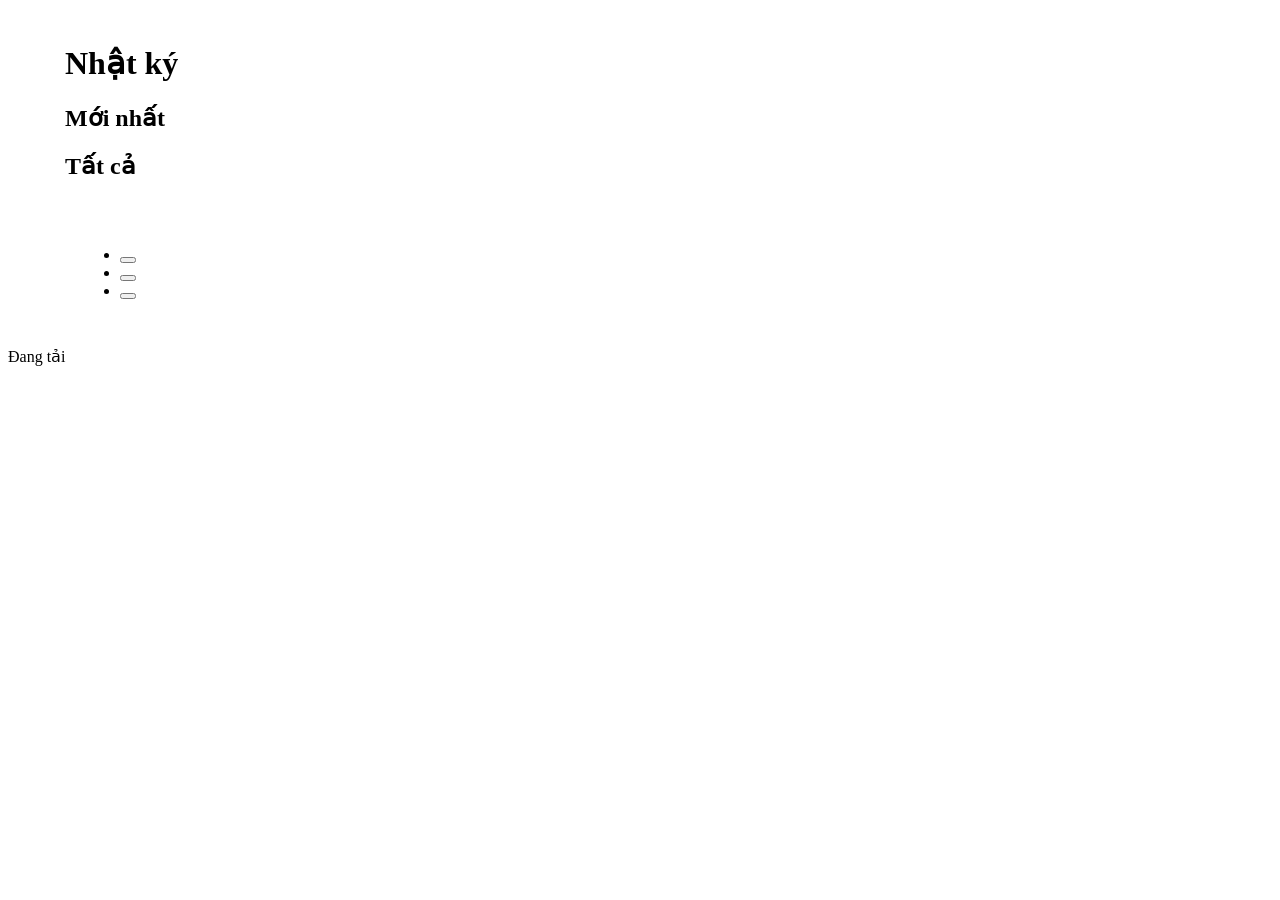
==== index.html @ f2a33563 "Add complete Vietnamese localization" ====
<!DOCTYPE html>
<html lang="vi">
<head>
	
	<!--
	Level 13
	
	A text-based science fiction adventure by Noora Routasuo.
	Based on the Ash.js engine and inspired by several incremental / idle games.
	
	See changelog.json for version information.
	-->
	
	<meta charset="utf-8" />
	<title>Level 13</title>
	<meta itemprop="description" name="description" property="og:description" content="Một trò chơi phiêu lưu khoa học viễn tưởng dạng văn bản.">
	<meta itemprop="image" property="og:image" content="favicon.png" />
	<meta itemprop="name" property="og:title" content="Level 13" />
	<meta name="viewport" content="width=device-width,initial-scale=1">
	<link rel="shortcut icon" href="favicon.ico" />
	<link rel="image_src" href="favicon.png" />
	<link rel="stylesheet" type="text/css" href="css/normalize.css" />
	<link rel="stylesheet" type="text/css" href="css/gridism.css" />
	<link rel="stylesheet" type="text/css" href="css/main.css" />
	<link rel="icon" type="image/png" href="favicon-32x32.png" sizes="32x32" />
	<link rel="icon" type="image/png" href="favicon-16x16.png" sizes="16x16" />
</head>

<body class="wrap wider dark" style="height:100%">
	
	<div class="sticky-footer-wrapper game-opacity-controller">
		<div class="grid hidden-by-popups" id="grid-main">
			<div class="unit four-fifths" id="unit-main" style="display: none">
				
				<h1 class="hide-from-visual-layout">Tiêu đề</h1>
				<div id="mobile-header" class="hidden-when-down" role="banner">
					<div id="mobile-header-tribe">
						<div id="statsbar-tribe-stats-mobile" class="statsbar-tribe-stats mobile-header-section"></div>
						<!--
						<span id="statsbar-hope-mobile" class="statsbar statsbar-hope">
							Thần linh: <span id="deity-name-mobile" class="deity-name">Tên</span>
						</span>
						-->
					</div>
					<div id="mobile-header-self">
						<div class="player-stats-container mobile-header-section"></div>
						<!--
						<div id="container-equipment-stats-mobile" class="container-equipment-stats"></div>
						-->
					</div>
					<div id="mobile-header-status" class="mobile-header-section">
						<ul class="itemlist player-perks-list" id="player-perks-list-mobile"></ul>
						<ul class="itemlist player-statuses-list" id="player-statuses-list-mobile"></ul>
					</div>
					<div id="mobile-header-bag" class="mobile-header-section">
						<div id="header-bag-storage-mobile" class="header-bag-storage stat-indicator">
							<span class="label text-key" data-text-key="ui.inventory.storage_name_long"></span>
							<span class="value">0</span>
							/
							<span class="value-total">0</span>
						</div>
						<span id="header-bag-currency-mobile" class="header-bag-currency stat-indicator">
							<span class="label text-key" data-text-key="game.resources.currency_name"></span>
							<span class="value">0</span>
						</span>
						<div id="bag-resources-mobile" class="bag-resources statsbar"></div>
						<!--
						<ul class="itemlist list-header-items" id="list-header-items-mobile"></ul>
						-->
					</div>
					<!--
					<div id="mobile-header-explorers" class="mobile-header-section">
						<ul class="itemlist list-header-explorers" id="list-header-explorers-mobile"></ul>
					</div>
					-->
					<div id="mobile-header-camp" class="mobile-header-section">
						<div id="header-camp-storage-mobile" class="stat-indicator header-camp-storage">
							<span class="label"></span>
							<span class="value">0</span>
						</div>
						<div id="header-camp-reputation-mobile" class="stat-indicator header-camp-reputation">
							<span class="label text-key" data-text-key="ui.tribe.current_reputation_label"></span>
							<span class="value">0</span>
							<span id="reputation-change-indicator-mobile" class="change-indicator"></span>
						</div>
						<div id="header-camp-population-mobile" class="stat-indicator header-camp-population">
							<span class="label text-key" data-text-key="ui.camp.current_population_label"></span>
							<span class="value">0</span>
							<span id="population-change-indicator-mobile" class="change-indicator"></span>
						</div>
						<div id="header-camp-currency-mobile" class="stat-indicator header-camp-currency">
							<span class="label text-key" data-text-key="game.resources.currency_name"></span>
							<span class="value">0</span>
						</div>
					</div>
					<div id="mobile-header-camp-res" class="mobile-header-section">
						<div id="statsbar-resources-mobile" class="statsbar-resources"></div>
					</div>
					<div id="mobile-header-notification-container" class="mobile-header-section">
						<div id="notification-player-mobile" class="notification-player">
							<div id="notification-player-bar-mobile" class="progress-wrap progress notification-player-bar">
								<div class="progress-bar progress"></div>
								<span class="progress-label progress"></span>
							</div>
						</div>
					</div>
				</div>

				<div id="header-side" class="hidden-when-down" role="banner">
					<h3 class="hide-from-visual-layout">Trạng thái</h3>
					<div id="header-self-bar" class="lvl13-box-2">
						<ul class="itemlist player-perks-list" id="player-perks-list-regular"></ul>
						<ul class="itemlist player-statuses-list" id="player-statuses-list-regular"></ul>
						
						<div class="player-stats-container"></div>
						
						<hr/>
						<div id="container-equipment-stats-side" class="container-equipment-stats"></div>
					</div>
					
					<div id="notification-player-regular" class="unit whole notification-player">
						<div id="notification-player-bar-regular" class="progress-wrap progress notification-player-bar">
							<div class="progress-bar progress"></div>
							<span class="progress-label progress"></span>
						</div>
					</div>
				</div>
				
				<div class="grid" id="grid-main-header" class="vision-container hidden-when-down" role="banner">
					<h3 class="hide-from-visual-layout">Chỉ số</h3>
					<div class="unit whole lvl13-box-1 header-row" id="header-tribe-container">
						<div id="statsbar-self" class="statsbar">
							<div id="statsbar-tribe-stats-regular" class="statsbar-tribe-stats"></div>
							<span id="statsbar-deity-regular" class="statsbar statsbar-deity">
								Thần linh: <span id="deity-name-regular" class="deity-name">Tên</span>
							</span>
						</div>
					</div>
					
					<div class="unit whole lvl13-box-1 header-row" id="header-camp-container">
						<h3 class="hide-from-visual-layout">Túi đồ</h3>
						
						<div class="header-section" id="main-header-bag">
							<div id="header-bag-storage-regular" class="header-bag-storage stat-indicator">
								<span class="label text-key" data-text-key="ui.inventory.storage_name_long"></span>
								<span class="value">0</span>
								/
								<span class="value-total">0</span>
							</div>
							<div id="header-bag-currency-regular" class="header-bag-currency stat-indicator">
								<span class="label text-key" data-text-key="game.resources.currency_name"></span>
								<span class="value">0</span>
							</div>
							<div id="bag-resources-regular" class="bag-resources statsbar"></div>
							<ul class="itemlist list-header-items" id="list-header-items-regular"></ul>
						</div>
						
						<div class="header-section" id="main-header-items">
							<ul class="itemlist list-header-explorers" id="list-header-explorers-regular"></ul>
						</div>
							
						<div class="header-section" id="main-header-camp">
							<div class="header-section" id="main-header-camp-overview">
							<div id="header-camp-storage-regular" class="stat-indicator header-camp-storage">
								<span class="label">Sức chứa</span>
								<span class="value">0</span>
							</div>
							<div id="header-camp-reputation-regular" class="stat-indicator header-camp-reputation">
								<span class="label text-key" data-text-key="ui.tribe.current_reputation_label"></span>
								<span class="value">0</span>
								<span id="reputation-change-indicator-regular" class="change-indicator"></span>
							</div>
							<div id="header-camp-population-regular" class="stat-indicator header-camp-population">
								<span class="label text-key" data-text-key="ui.camp.current_population_label"></span>
								<span class="value">0</span>
								<span id="population-change-indicator-regular" class="change-indicator"></span>
							</div>
							<div id="header-camp-currency-regular" class="stat-indicator header-camp-currency">
								<span class="label text-key" data-text-key="game.resources.currency_name"></span>
								<span class="value">0</span>
							</div>
							</div>
							<div class="header-section" id="main-header-camp-resources">
							<div id="statsbar-resources-regular" class="statsbar-resources">
							</div>
							</div>
						</div>
							
					</div>
				</div><!-- grid for the whole stats bar -->
				
				<div class="grid">
					<div id="grid-location-header" class="unit whole vision-container">
						<div class='info-callout-target info-callout-target-side'><img id="level-icon" /></div>
						<h1>Trại</h1>
					</div>
				</div>
				
				<div class="grid hidden-by-popups" id="grid-switch" role="navigation">
					<div id="switch" class="unit whole">
						<ul class="tabs" id="switch-tabs">
							<li id="switch-out" tabindex="0"><span class="name vision-text text-key" data-text-key="ui.main.tab_out_button_label"></span></li>
							<li id="switch-embark" tabindex="0"><span class="name vision-text text-key" data-text-key="ui.main.tab_embark_button_label"></span></li>
							<li id="switch-in" tabindex="0"><span class="name vision-text text-key" data-text-key="ui.main.tab_camp_button_label"></span></li>
							<li id="switch-bag" tabindex="0"><span class="name vision-text text-key" data-text-key="ui.main.tab_bag_button_label"></span></li>
							<li id="switch-explorers" tabindex="0"><span class="name vision-text text-key" data-text-key="ui.main.tab_explorers_button_label"></span></li>
							<li id="switch-map" tabindex="0"><span class="name vision-text text-key" data-text-key="ui.main.tab_map_button_label"></span></li>
							<li id="switch-trade" tabindex="0"><span class="name vision-text text-key" data-text-key="ui.main.tab_trade_button_label"></span></li>
							<li id="switch-projects" tabindex="0"><span class="name vision-text text-key" data-text-key="ui.main.tab_projects_button_label"></span></li>
							<li id="switch-upgrades" tabindex="0"><span class="name vision-text text-key" data-text-key="ui.main.tab_upgrades_button_label"></span></li>
							<li id="switch-world" tabindex="0"><span class="name vision-text text-key" data-text-key="ui.main.tab_tribe_button_label"></span></li>
							<li id="switch-milestones" tabindex="0"><span class="name vision-text text-key" data-text-key="ui.main.tab_milestones_button_label"></span></li>
						</ul>
					</div>
				</div><!-- grid for the switch -->
				
				<div class="grid grid-content hidden-by-popups vision-background" id="grid-switch-content" role="main">
				
					<div class="grid" id="grid-tab-header">
						<div class="unit whole" id="tab-header">
						<button id="btn-header-rename" class="context btn-meta tabelement tab-options text-key" data-tab="switch-in" data-text-key="ui.camp.rename_camp_button_label" style="display:none"></button>
						<div class="tabelement" data-tab="switch-map" style="display:none;">
							<select id="select-header-mapstyle" class="context tab-options"></select>
							<select id="select-header-mapmode" class="context tab-options"></select>
							<select id="select-header-level" class="context tab-options"></select>
							<div id="select-map-level-bubble" class="bubble context tab-options">!</div>
							<button id="btn-download-map" class="btn-meta context tab-options">tải xuống</button>
						</div>
						<h2 class="noninteractive">&nbsp;</h2>
						</div>
					</div><!-- grid for the header" -->
			
					<!-- vis for camp -->
					<div class="grid tabcontainer" id="container-tab-vis-in" data-tab="switch-in">
						<div class="unit whole" id="tab-vis-in">
							<div id="tab-vis-in-container" class="vis-container canvas-container">
								<canvas id="campvis" width="800" height="10" role="img" aria-label="khung cảnh trại"></canvas>
								<div id="vis-camp-layer-buildings" class="vis-camp-layer"></div>
								<div id="vis-camp-info-overlay"><span>Thông tin ở đây</span></div>
							</div>
						</div>
					</div>
					
					<!-- camp basic stuff: buildings & population -->
					<div class="grid tabcontainer" id="container-tab-two-in" data-tab="switch-in" style="display:none">
						<div class="unit golden-large">
							<h3 class="text-key" data-text-key="ui.camp.improvements_header">Công trình</h3>
							<div id="in-improvements" class="actionbox">
								<table>
								</table>
							</div>
						</div>
						<div class="unit unit golden-small">
							<div id="in-population" class="infobox">
								<h3 id="in-population-header">Dân số</h3>
								<div id="in-population-details" class="infobox" style='display:none'>
									<div id="in-population-status">
										<span id="in-population-status-free"></span>
										<div id="unassigned-workers-bubble" class="bubble">!</div>
										<span id="in-population-status-disabled" class="warning"></span>
									</div>
								<div id="in-population-autoassigned" class="info-callout-target" description="Các vai trò mà công nhân chưa được phân công sẽ nhận (khi bạn không ở trại này). Nếu chọn nhiều vai trò, vai trò có ít công nhân nhất sẽ được phân công trước.">Tự động phân công</div>
									<div class="info-callout-target">
										<div style="display: none" id="in-population-robots">Rô-bốt: <span class="stats-value-container"><span class="value">0</span><span id="robots-change-indicator" class="change-indicator"></span></span></div>
									</div>
								</div>
								<table class="fullwidth" id="in-assign-workers">
								</table>
								<p style="display:none" id="in-population-next"></p>
								<div id="in-population-bar-next" class="progress-wrap progress">
									<div class="progress-bar progress"></div>
									<span class="progress progress-label"></span>
								</div>
								<span style="display: none; font-size: 85%" id="in-population-reputation"></span>
								<span style="display: none; font-size: 85%" id="in-population-decrease-hint" class="warning"></span>
							</div>
							<div id ="in-characters" class="infobox">
								<h3 class="text-key" data-text-key="ui.camp.characters_subheader"></h3>
								<ul></ul>
							</div>
							<div id="in-occurrences" class="infobox">
								<h3 class="text-key" data-text-key="ui.camp.events_subheader"></h3>
								<div id="in-occurrences-building-container"></div>
								<div id="in-occurrences-camp-container"></div>
								<div id="in-occurrences-misc-container"></div>
								<div id="in-occurrences-outgoing-caravans-container"></div>
								<p class="p-meta text-key" id="in-occurrences-empty" data-text-key="ui.camp.events_none_description"></p>
							</div>
							<div id="in-demographics" class="infobox p-dense">
								<h3 class="text-key" data-text-key="ui.camp.status_subheader"></h3>
								<p id="in-demographics-trade-network">
									<span class="label text-key" data-text-key="ui.camp.demographics_trade_network_label"></span>
									<span class="value"></span></p>
								<p id="in-demographics-general-luxuries">
									<span class="label text-key" data-text-key="ui.camp.status_current_luxury_resources_label"></span>
									<span class="value">-</span>
									<span class='info-icon info-callout-target info-callout-target-small'>
										<img src="img/eldorado/icon-detail-dark.png" class="img-themed" data-src-sunlit="img/eldorado/icon-detail.png" data-src-dark="img/eldorado/icon-detail-dark.png" />
									</span>
								</p>
								<div id="in-demographics-raid">
									<p id="in-demographics-raid-danger">
										<span class="label text-key" data-text-key="ui.camp.status_current_raid_danger_label"></span>
										<span class="value"></span>
										<span class='info-icon info-callout-target info-callout-target-small'>
											<img src="img/eldorado/icon-detail-dark.png" class="img-themed" data-src-sunlit="img/eldorado/icon-detail.png" data-src-dark="img/eldorado/icon-detail-dark.png" />
										</span>
									</p>
									<p id="in-demographics-raid-defence">
										<span class="label text-key" data-text-key="ui.camp.status_current_defences_label"></span>
										<span class="value"></span>
										<span class='info-icon info-callout-target info-callout-target-small'>
											<img src="img/eldorado/icon-detail-dark.png" class="img-themed" data-src-sunlit="img/eldorado/icon-detail.png" data-src-dark="img/eldorado/icon-detail-dark.png" />
										</span>
									</p>
								</div>
								<div id="in-demographics-disease">
									<p id="in-demographics-disease-chance">
										<span class="label text-key" data-text-key="ui.camp.status_current_disease_outbreak_chance_label"></span>
										<span class="value"></span>
										<span class='info-icon info-callout-target info-callout-target-small'>
											<img src="img/eldorado/icon-detail-dark.png" class="img-themed" data-src-sunlit="img/eldorado/icon-detail.png" data-src-dark="img/eldorado/icon-detail-dark.png" />
										</span>
									</p>
								</div>
								<p id="in-demographics-event-last">
									<span class="label text-key" data-text-key="ui.camp.status_last_event_label"></span>
									<span class="value"></span></p>
								<p id="in-demographics-debug-general" class="debug-info"><span class="value"></span></p>
								<div id="in-demographics-static-container">
									<h3 class="text-key" data-text-key="ui.camp.details_subheader"></h3>
									<p id="in-demographics-general-age">
										<span class="label text-key" data-text-key="ui.camp.demographics_founded_date_label"></span>
										<span class="value">-</span></p>
									<div id="in-demographics-camp-features">
									</div>
								</div>
							</div>
						</div>
					</div>
					
					<!-- "embark" page when leaving camp -->
					<div class="grid tabcontainer" id="container-tab-enter-out" data-tab="switch-embark">
						<div class="unit whole">
							<p class="text-key" data-text-key="ui.embark.page_description"></p>
							<div class="grid">
								<div class="unit one-third" id="embark-resources-container">
									<div class="subheader"><h3 class="text-key" data-text-key="ui.embark.resources_subheader"></h3></div>
									<table id="embark-resources">
									</table>
								</div>
								<div class="unit two-thirds" id="embark-items-container">
									<div class="subheader"><h3 class="text-key" data-text-key="ui.embark.items_subheader"></h3></div>
									<table id="embark-items">
									</table>
								</div>
							</div>
							<p>
							<div class="stat-indicator" id="embark-bag">
								<span class="label text-key" data-text-key="ui.embark.selected_bag_amount_label"></span>
								<span class="value">0</span>
								/
								<span class="value-total">0</span>
							</div>
							</p>
							<div class="actionbox">
							<h3 class="hide-from-visual-layout">Khởi hành</h3>
							<button class="action text-key" id="in-action-leave" action="leave_camp" data-text-key="ui.embark.leave_camp_button_label"></button>
							<span class="warning hidden-by-default" id="embark-warning"></span>
							</div>
						</div>
					</div>
					
					<!-- level: minimap and header -->
					<div class="grid tabcontainer" id="container-tab-two-out" data-tab="switch-out">
						<div class="unit unit-compass" id="out-container-compass">
							<div id="minimap-background-container" class="canvas-container">
								<canvas id="minimap-background" width="224" height="224"></canvas>
								<div id="minimap-container" class="canvas-container" style="width: 198px; height: 198px">
							<canvas id="minimap" width="198" height="198" role="img" aria-label="bản đồ khu vực"></canvas>
								</div>
							</div>
							<div class="infobox">
								<span id="out-position-indicator" class="info-detail vision-text"></span>
								<span id="out-distance-indicator" class="info-detail vision-text"></span>
							</div>
						</div>
						<div class="unit unit-rest">
						<h2 id="header-sector">Tiêu đề khu vực</h2>
							<div id="out-desc"></div>
						</div>
					</div>
					
					<div class="grid tabcontainer" id="container-tab-two-out-actions" data-tab="switch-out" style="display:none;">
						<div class="unit unit-compass" id="out-container-compass-actions">
							<h3 class="text-key" data-text-key="ui.exploration.move_header"></h3>
							<table id="table-out-actions-movement">
							</table>
							<div id="out-actions-movement" class="actionbox">
							<button class="action action-location text-key" data-tab="switch-out" id="out-action-enter" action="enter_camp" data-text-key="game.actions.enter_camp_name">Vào trại</button>
							<button class="action btn-icon text-key" data-tab="switch-out" id="out-action-move-up" action="move_level_up" data-text-key="game.actions.move_level_up_name"><span>Đi lên</span></button>
							<button class="action btn-icon text-key" data-tab="switch-out" id="out-action-move-down" action="move_level_down" data-text-key="game.actions.move_level_down_name"><span>Đi xuống</span></button>
							<button class="action btn-icon text-key" data-tab="switch-out" id="out-action-move-camp" action="move_camp_level" data-text-key="game.actions.move_camp_level_name"><span>Về trại</span></button>
								<p id="out-action-move-camp-details" class="p-meta button-detail-label">(2 ô)</p>
							</div>
						</div>
						
						<div class="unit unit-rest">
							<div class="subheader" id="header-out-actions">
								<h3 class="text-key" data-text-key="ui.exploration.scavenge_actions_header"></h3>
							</div>
							<div id="out-actions" class="actionbox">
								<button class="action action-location tabbutton" data-tab="switch-out" id="out-action-sca" action="scavenge">Lục lọi</button>
								<button class="action action-location" id="out-action-scout" action="scout">Thám sát</button>
								<button class="action action-location" id="out-action-investigate" action="investigate">Điều tra</button>
								<button class="action action-location" id="out-action-examine" action="examine">Khám xét</button>
								<button class="action action-location btn-x-wide" id="out-action-scavenge-heap" action="scavenge_heap">Lục đống phế liệu</button>
								<button class="action action-location" id="out-action-clear-workshop" action="clear_workshop">Thám sát xưởng</button>
								<button class="action action-location" id="out-action-use-spring" action="use_spring">Lấy thêm nước</button>
								<button class="action action-location" id="out-action-get-up" action="get_up"><span>Đứng dậy</span></button>
								<button class="action action-location btn-icon" id="out-action-nap" action="nap"><span>Nghỉ</span></button>
								<button class="action action-location" id="out-action-wait" action="wait"><span>Chờ</span></button>
								<button class="action action-location" id="out-action-despair" action="despair">Tuyệt vọng</button>
								<span id="container-out-actions-movement-related">
								</span>
							</div>

							<div class="subheader" id="header-out-characters">
								<h3 class="text-key" data-text-key="ui.exploration.characters_header"></h3>
							</div>
							<div id="out-characters" class="actionbox">
								
							</div>
							
							<div class="subheader" id="header-out-improvements">
								<h3 class="text-key" data-text-key="ui.exploration.build_actions_header"></h3>
							</div>
							<div id="out-improvements" class="actionbox">
								<table>
								<tr id="out-improvements-collector-water">
									<td><button class="action action-build action-location text-key" action="build_out_collector_water" id="out-action-build-bucket" data-text-key="game.improvements.collector_water_name_default"></button></td>
									<td><button class='action action-improve btn-glyph-big' id="out-action-improve-bucket" action="improve_out_collector_water">▲</button></td>
									<td><button class="action action-use action-location btn-narrow text-key" action="use_out_collector_water" id="out-action-use-bucket" data-text-key="ui.exploration.collect_all_resources_label"></button></td>
									<td><button class="action action-use action-location btn-compact" action="use_out_collector_water_one" id="out-action-use-bucket_one">1</button></td>
									<td class="list-storage vision-text"></td>
								</tr><tr id="out-improvements-collector-food">
									<td><button class="action action-build action-location text-key" action="build_out_collector_food" id="out-action-build-trap" data-text-key="game.improvements.collector_food_name_default"></button></td>
									<td><button class='action action-improve btn-glyph-big' id="out-action-improve-trap" action="improve_out_collector_food">▲</button></td>
									<td><button class="action action-use action-location btn-narrow text-key" action="use_out_collector_food" id="out-action-use-trap" data-text-key="ui.exploration.collect_all_resources_label"></button></td>
									<td><button class="action action-use action-location btn-compact" action="use_out_collector_food_one" id="out-action-use-trap_one">1</button></td>
									<td class="list-storage vision-text"></td>
								</tr><tr id="out-improvements-beacon">
									<td><button class="action action-build action-location" action="build_out_beacon" id="out-action-build-beacon">Đèn hiệu</button></td>
									<td><button class='action action-dismantle btn-glyph-big' id="out-action-dismantle-beacon" action='dismantle_out_beacon'>×</button></td>
								</tr><tr id="out-improvements-camp">
									<td><button class="action action-build action-location" action="build_out_camp" >Trại</button></td>
								</tr>
								</table>
							</div>
							<div class="actionbox" id="out-locales">
								<div class="subheader">
									<h3 class="text-key" data-text-key="ui.exploration.locales_header"></h3>
								</div>
								<table id="table-out-actions-locales">
								</table>
							</div>
						</div>
					</div>
					
					<!-- bag main div: item list & crafting -->
					<div class="grid tabcontainer" id="container-tab-two-bag" data-tab="switch-bag" style="display:none">
						<div class="unit three-quarters">
							<div class="subheader" id="header-bag-equipment">
								<h3 class="text-key" data-text-key="ui.inventory.equipment_header"></h3>
							</div>
							<div class="infobox" id="container-equipment-slots">
								<div id="item-slot-bag" class="item-slot item-slot-big lvl13-box-1"></div>
								<div id="item-slot-light" class="item-slot item-slot-big lvl13-box-1"></div>
								<div id="item-slot-weapon" class="item-slot item-slot-big lvl13-box-1"></div>
								<div id="item-slot-clothing_over" class="item-slot item-slot-big lvl13-box-1"></div>
								<div id="item-slot-clothing_upper" class="item-slot item-slot-big lvl13-box-1"></div>
								<div id="item-slot-clothing_lower" class="item-slot item-slot-big lvl13-box-1"></div>
								<div id="item-slot-clothing_head" class="item-slot item-slot-big lvl13-box-1"></div>
								<div id="item-slot-clothing_hands" class="item-slot item-slot-big lvl13-box-1"></div>
								<div id="item-slot-shoes" class="item-slot item-slot-big lvl13-box-1"></div>
							</div>
							<div class="select-container" id="bag-autoequip-container">
								<span class="label text-key" data-text-key="ui.inventory.equip_best_label">Trang bị tốt nhất:</span>
								<select id="select-bag-autoequip-type"></select>
								<button id="btn-bag-autoequip" class="action btn-mini" action="auto_equip">Trang bị</button>
							</div>
							<div class="subheader" id="header-bag-items">
								<h3 class="text-key" data-text-key="ui.inventory.other_items_header">Vật phẩm khác</h3>
							</div>
							<div class="infobox">
								<ul id="bag-items" style="padding:0px; margin: 0px"></ul>
								<p id="bag-items-empty" class="p-meta">Không có gì ở đây</p>
							</div>
						</div>
						<div class="unit one-quarter">
							<div id="self-bag-actions" class="actionbox">
								<button id="btn-self-manage-inventory">Quản lý túi đồ</button>
							</div>
							<div class="subheader" id="header-self-use-items">
								<h3 class="text-key" data-text-key="ui.inventory.use_item_header"></h3>
							</div>
							<div id="self-use-items" class="actionbox">
								<ul class="buttonlist">
								</ul>
							</div>
							<div class="subheader" id="header-self-repair-items">
								<h3 class="text-key" data-text-key="ui.inventory.repair_item_header"></h3>
							</div>
							<div id="self-repair-items" class="actionbox">
								<table>
								</table>
							</div>
							<div class="subheader">
								<h3 class="text-key" data-text-key="ui.inventory.craft_item_header"></h3>
							</div>
							<input type="checkbox" class="checkbox" id="checkbox-crafting-show-obsolete" />
								<p class="checkbox-label text-key" id="label-crafting-show-obsolete" data-text-key="ui.inventory.crafting_show_obsolete_label">Hiện đồ lỗi thời</p>
							<div id="self-craft" class="actionbox">
							</div>
						</div>
					</div>
					
					<div class="grid tabcontainer" id="container-tab-two-explorers" data-tab="switch-explorers" style="display:none;">
						<div class="unit whole">							
							<div id="tab-explorers-section-selected" class="unit-section">
								<div class="subheader" id="header-party"><h3>Đội thám hiểm</h3></div>
								<div class="infobox" id="container-party-slots">
								</div>
							</div>
							
							<div id="tab-explorers-section-unselected" class="unit-section">
								<div class="subheader" id="header-explorers"><h3>Các nhà thám hiểm khác</h3></div>
								<div class="infobox">
									<ul id="list-explorers" class="itemlist"></ul>
									<p id="explorers-empty" class="p-meta">Không có ai ở đây.</p>
								</div>
							</div>
							
							<div id="tab-explorers-section-recruits" class="unit-section">
								<div class="subheader" id="header-recruits"><h3>Tân binh</h3></div>
								<p id="recruits-empty-message">Hiện không có tân binh nào ở đây.</p>
								<div id="recruits-container" class="actionbox">
									<table></table>
								</div>
							</div>
						</div>
					</div>
					
					<div class="grid tabcontainer" id="container-tab-two-map" data-tab="switch-map" style="display:none">
						<div class="unit whole">
							<p id="map-completion-hint">Vẫn còn nơi để khám phá ở tầng này.</p>
							<div id="mainmap-container-container" class="tabelement" data-tab="switch-map">
								<div id="mainmap-container" class="canvas-container lvl13-box-1">
										<canvas id="mainmap" width="500" height="500" role="img" aria-label="bản đồ tầng"></canvas>
									<div id="mainmap-overlay" class="canvas-overlay"></div>
								</div>
							</div>
							<div id="mainmap-container-ascii">
								<textarea rows="12" readonly></textarea>
								<div id="mainmap-ascii-legend" class="lvl13-box-1"></div>
							</div>
							<div id="mainmap-sector-details" class="lvl13-box-1" style="margin: 5px; padding: 5px;">
								<button id="btn-mainmap-sector-details-next" aria-label="Khu vực tiếp theo" class="context btn-glyph">
									<img src="img/eldorado/icon-next-dark.png" class="img-themed" data-src-sunlit="img/eldorado/icon-next.png" />
								</button>
								<button id="btn-mainmap-sector-details-previous" aria-label="Khu vực trước" class="context btn-glyph">
									<img src="img/eldorado/icon-previous-dark.png" class="img-themed" data-src-sunlit="img/eldorado/icon-previous.png" />
								</button>
								<button id="btn-mainmap-sector-details-camp" aria-label="Khu vực có trại" class="context btn-glyph">
									<img src="img/map/map-camp-sunlit.png" class="img-themed" data-src-sunlit="img/map/map-camp.png" />
								</button>
								<button id="btn-mainmap-sector-details-unknown" aria-label="Khu vực chưa ghé thăm" class="context btn-glyph">
									<img src="img/map/map-unvisited-sunlit.png" class="img-themed" data-src-sunlit="img/map/map-unvisited.png" />
								</button>
								<button id="btn-mainmap-sector-details-unscouted" aria-label="Khu vực chưa thám sát" class="context btn-glyph">
									<img src="img/map/map-interest-sunlit.png" class="img-themed" data-src-sunlit="img/map/map-interest.png" />
								</button>
								<button id="btn-mainmap-sector-details-investigate" aria-label="Khu vực có thể điều tra" class="context btn-glyph">
									<img src="img/map/map-investigate-sunlit.png" class="img-themed" data-src-sunlit="img/map/map-investigate.png" />
								</button>
								<button id="btn-mainmap-sector-details-ingredients" aria-label="Khu vực có nguyên liệu" class="context btn-glyph">
									<img src="img/map/map-ingredient-sunlit.png" class="img-themed" data-src-sunlit="img/map/map-ingredient.png" />
								</button>
								<div id="mainmap-sector-details-content-empty">
									<h3 class="text-key" data-text-key="ui.map.sector_details_header"></h3>
									<p class="meta text-key" id="mainmap-sector-details-empty-text-canvas" data-text-key="ui.map.sector_details_empty_info_canvas"></p>
									<p class="meta text-key" id="mainmap-sector-details-empty-text-ascii" data-text-key="ui.map.sector_details_empty_info_ascii"></p>
								</div>
								<div id="mainmap-sector-details-content">
									<h3><span id="mainmap-sector-details-name">Khu vực</span> <span id="mainmap-sector-details-pos"/></h3>
									<table class="spacious fullwidth">
										<tr><td class="textwidth text-key" data-text-key="ui.map.sector_detail_district_label"></td><td><span id="mainmap-sector-details-district"></span></td></tr>
										<tr><td class="textwidth text-key" data-text-key="ui.map.sector_detail_distance_label"></td><td><span id="mainmap-sector-details-distance"></span> <button id="btn-mainmap-sector-path" class="btn-meta">(chỉ đường)</button></td></tr>
										<tr><td class="textwidth text-key" data-text-key="ui.map.sector_detail_poi_label"></td><td><span id="mainmap-sector-details-poi"></span></td></tr>
										<tr><td class="textwidth text-key" data-text-key="ui.map.sector_detail_scavenging_label"></td><td><span id="mainmap-sector-details-res-sca"></span></td></tr>
										<tr><td class="textwidth text-key" data-text-key="ui.map.sector_detail_collectors_label"></td><td><span id="mainmap-sector-details-res-col"></span></td></tr>
										<tr><td class="textwidth text-key" data-text-key="ui.map.sector_detail_threats_label"></td><td><span id="mainmap-sector-details-threats"></span></td></tr>
										<tr><td class="textwidth text-key" data-text-key="ui.map.sector_detail_blockers_label"></td><td><span id="mainmap-sector-details-blockers"></span></td></tr>
										<tr><td class="textwidth text-key" data-text-key="ui.map.sector_detail_environment_label"></td><td><span id="mainmap-sector-details-env"></span></td></tr>
										<tr><td class="textwidth text-key" data-text-key="ui.map.sector_detail_other_label"></td><td><span id="mainmap-sector-details-misc"></span></td></tr>
									</table>
								</div>
								<div id="mainmap-sector-details-content-debug">
									<button id="btn-cheat-teleport" class="meta">Dịch chuyển</button>
									<span id="mainmap-sector-debug-text"></span>
								</div>
							</div>
						</div>
					</div>
					
					<div class="grid tabcontainer" id="container-tab-trade" data-tab="switch-trade" style="display:none">
						<div class="unit whole">
							<div class="subheader"><h3>Đoàn buôn sắp đến</h3></div>
							<p id="trade-caravans-incoming-empty-message">Hiện không có thương nhân nào ở đây.</p>
							<div id="trade-caravans-incoming-container" class="actionbox">
								<table class="fullwidth"></table>
							</div>

							<div class="subheader"><h3>Đoàn buôn đang đi</h3></div>
							<p id="trade-caravans-outgoing-empty-message">Hiện không có đoàn buôn nào đang đi.</p>
							<ul id="trade-caravans-outgoing-list"></ul>

							<div class="subheader"><h3>Đối tác giao thương</h3></div>
							<p id="trade-caravans-partners-empty-message">Chưa phát hiện đối tác giao thương nào.</p>
							<div id="trade-caravans-outgoing-container" class="actionbox">
								<table></table>
							</div>
							<p id="trade-caravans-outgoing-num">Đoàn buôn khả dụng:</p>
						</div>
					</div>
					
					<div class="grid tabcontainer" id="container-tab-two-projects" data-tab="switch-projects" style="display:none">
						<div class="unit whole">
							<div class="actionbox" id="container-in-improvements-colony">
								<div class="subheader"><h3>Dự án thuộc địa</h3></div>
								<div id="in-improvements-colony" class="actionbox">
									<table class="fullwidth"></table>
								</div>
								<p id="in-improvements-colony-empty-message" class="text-key" data-text-key="ui.projects.no_available_colony_projects_description"></p>
								<div class="subheader" id="header-in-improvements-colony-built"><h3>Dự án thuộc địa đã xây</h3></div>
								<div id="in-improvements-colony-built" class="actionbox">
									<table class="fullwidth"></table>
								</div>
								<button id="in-action-launch" class="action" action="launch">Phóng</button>
							</div>
							<div class="infobox">
								<div class="subheader"><h3 id="header-in-improvements-level" class="text-key" data-text-key="ui.projects.available_projects_header"></h3></div>
								<div id="in-improvements-level" class="actionbox">
									<table class="fullwidth"></table>
								</div>
								<p id="in-improvements-level-empty-message" class="text-key" data-text-key="ui.projects.no_available_projects_description"></p>
							</div>
							<div id="container-in-improvements-level-hidden">
								<button id="in-improvements-reset-hidden" class='btn-meta btn-meta-float'>đặt lại</button>
								<div class="subheader"><h3 id="header-in-improvements-level-hidden" class="text-key" data-text-key="ui.projects.hidden_projects_header"></h3></div>
								<p id="in-improvements-hidden-message">Hiện không có dự án xây dựng nào khả dụng.</p>
							</div>
							<div class="subheader"><h3 id="header-in-improvements-level-built" class="text-key" data-text-key="ui.projects.built_projects_header"></h3></div>
							<div id="in-improvements-level-built" class="actionbox">
								<table class="fullwidth"></table>
							</div>
						</div>
					</div>
					
					<div class="grid tabcontainer" id="container-tab-two-upgrades" data-tab="switch-upgrades" style="display: none;">
						<div class="unit whole">
							<div id="world-blueprints" class="actionbox">
								<div class="subheader"><h3 class="text-key" data-text-key="ui.upgrades.blueprints_header"></h3></div>
								<table id="blueprints-list" class="fullwidth">
								</table>
							</div>
							<div id="world-upgrades" class="actionbox">
								<div class="subheader"><h3 class="text-key" data-text-key="ui.upgrades.available_upgrades_header"></h3></div>
								<table id="upgrades-list" class="fullwidth spacious">
								</table>
								<p id="world-upgrades-empty-message">Hiện không có nâng cấp nào khả dụng.</p>
							</div>
							<div id="world-upgrades-info" class="infobox">
								<div class="subheader"><h3 class="text-key" data-text-key="ui.upgrades.all_upgrades_header"></h3></div>
								<p id="world-upgrades-count">Nâng cấp đã hoàn thành: 0</p>
								<div class ="infobox">
								<div id="researched-upgrades-vis-container" class="canvas-container lvl13-box-1">
									<canvas id="researched-upgrades-vis" width="100" height="100" role="img" aria-label="cây công nghệ"></canvas>
									<div id="upgrades-vis-overlay" class="canvas-overlay"></div>
								</div>
								<div id="upgrade-details" class="lvl13-box-1" style="margin: 5px; padding: 5px;">
									<div id="upgrade-details-content-empty">
										<h4 class="text-key" data-text-key="ui.upgrades.upgrade_details_header">Chi tiết nâng cấp</h4>
										<p class="meta text-key" data-text-key="ui.upgrades.upgrade_details_none_selected_hint"></p>
									</div>
									<div id="upgrade-details-content">
									<span id="upgrade-details-status" class="status-badge">Trạng thái</span>
										<h4 id="upgrade-details-name">Tên nâng cấp</h4>
										<p>
										<span id="upgrade-details-desc">Mô tả nâng cấp</span><br/>
											<span id="upgrade-details-effect" class="p-meta"></span><br/>
											<span id="upgrade-details-unlocked-research" class="p-meta"></span>
										</p>
									</div>
								</div>
								</div>
							</div>
						</div>
					</div>
			
					<div class="grid tabcontainer" id="container-tab-two-world" data-tab="switch-world" style="display:none">
						<div class="unit whole">
							<div class="infobox">
								<div class="subheader"><h3 class="text-key" data-text-key="ui.tribe.messages_header"></h3></div>
								<p id="world-message"></p>
								<div class="subheader"><h3 class="text-key" data-text-key="ui.tribe.overview_header"></h3></div>
								<table id="camp-overview" class="fullwidth dense">
									<tr id="camp-overview-header" class="lvl13-box-1 header-mini hide-in-small-layout">
										<th class="th-text" colspan="3">trại</th>
										<th class="th-number" colspan="2">dân số</th>
										<th class="th-number hide-in-small-layout">danh tiếng</th>
										<th class="th-number hide-in-small-layout">đột kích</th>
										<th class="th-number hide-in-small-layout">dịch bệnh</th>
										<th class="th-number hide-in-small-layout">sức chứa</th>
										<th class="th-text" colspan="2">sản xuất</th>
										<th class="th-number"></th>
										<th class="th-number"></th>
									</tr>
								</table>
							</div>
						</div>
					</div>
					
					<div class="grid tabcontainer" id="container-tab-two-milestones" data-tab="switch-milestones" style="display:none">
						<div class="unit whole">
							<div class="milestone-container" id="milestone-container-current">
								<h3>Hiện tại: <span id='milestone-current-name' class="hl-functionality"></span></h3>
								<p id="milestone-current-description"></p>
								<div id="milestone-current-unlocks"></div>
							</div>
							<div class="milestone-container" id="milestone-container-next">
								<h3>Tiếp theo: <span id='milestone-next-name' class="hl-functionality"></span></h3>
								<p id="milestone-next-description"></p>
								<div id="milestone-next-unlocks"></div>
								<div id="milestone-population-bar" class="progress-wrap progress fullwidth">
									<div class="progress-bar progress"></div>
									<span class="progress progress-label"></span>
								</div>
								<div class="columns-container">
									<div id="milestone-next-reqs" class="columns-child infobox">
									</div>
									<div id="milestone-next-button-container" class="columns-child columns-child-small"></div>
								</div>
							</div>
						</div>
					</div>
					
			</div><!-- main switch content grid -->
			
			</div><!-- excluding log -->
			
			<div id="log-container" class="unit one-fifth div-horizontal-space-filler hidden-by-popups">
					<h1 class="hide-from-visual-layout hide-while-loading" id="header-log-main">Nhật ký</h2>
					<h2 class="hide-from-visual-layout hide-while-loading" id="header-log-latest">Mới nhất</h3>
				<div id="log-latest" class="hide-from-visual-layout">
					<ul role="log"></ul>
				</div>
				<h2 class="hide-from-visual-layout hide-while-loading" id="header-log-all">Tất cả</h3>
				<div id="log" class="limit-height">
					<ul></ul>
				</div>
			</div>
			
		</div><!-- main grid -->
	
		<div class="grid sticky-footer-push"></div>
		
	</div><!-- sticky footer wrap -->
	
	<div class="grid sticky-footer hidden-by-popups">
		<div class="unit unit four-fifths" id="footer">
			<span id="game-version" class="p-meta"></span>
			<span id="game-msg" class="p-meta"></span>
			<ul id="game-options-extended" style="display:none">
				<li><button class="btn-meta text-key" data-text-key="ui.meta.settings_button_label" id="btn-settings"></button></li>
				<li><button class="btn-meta text-key" data-text-key="ui.meta.game_info_button_label" id="btn-info"></button></li>
				<li><button class="btn-meta text-key" data-text-key="ui.meta.player_stats_button_label" id="btn-stats"></button></li>
				<li><button class="btn-meta text-key" data-text-key="ui.meta.game_data_button_label" id="btn-importexport"></button></li>
				<li><span>:</span></li>
			</ul>
			<ul id="game-options">
				<li><button class="btn-meta text-key" data-text-key="ui.meta.more_options_button_label" id="btn-more"></button>
				<li><button class="btn-meta text-key" data-text-key="ui.meta.restart_button_label" id="btn-restart"></button></li>
				<li><button class="btn-meta text-key" data-text-key="ui.meta.quick_save_button_label" id="btn-save"></button></li>
			</ul>
		</div>
	</div><!-- sticky footer -->
	
	<!-- popups -->

	<div id="popup-overlay" style="display: none;" aria-hidden="false">
	
		<div id="fight-popup" role="dialog" class="popup fill-on-mobiles hidden-by-default popup-ingame" style="display:none" aria-labelledby="fight-title" aria-modal="true">
			<h3 id="fight-title"></h3>
			<p id="fight-desc"></p>
			<div class="infobox" id="fight-popup-enemy-info">
				<div class="container-relative">
					<p id="fight-popup-enemy-name" class="nomargin">Tên và sức mạnh kẻ địch</p>
					<div id="fight-damage-indictor-enemy" class="fight-damage-indicator">-5</div>
					<div id="fight-status-indictor-enemy" class="fight-status-indicator">né tránh</div>
				</div>
				<p id="fight-popup-enemy-stats" class="nomargin">Sức mạnh kẻ địch</p>
				<p id="fight-popup-enemy-difficulty" class="nomargin">Độ khó của kẻ địch</p>
			</div>
			<div id="fight-popup-bars">
				<div class="progress-multibar-container progress centered">
					<div id="fight-bar-enemy" class="progress-wrap progress">
						<div class="progress-bar progress"></div>
						<div class="progress-bar-change progress"></div>
					</div>
					<div id="fight-bar-enemy-shield" class="progress-wrap progress-wrap-science progress">
						<div class="progress-bar progress"></div>
						<div class="progress-bar-change progress"></div>
					</div>
				</div>
				<div class="progress-multibar-container progress centered">
					<div id="fight-bar-self" class="progress-wrap progress">
						<div class="progress-bar progress"></div>
						<div class="progress-bar-change progress"></div>
					</div>
					<div id="fight-bar-self-shield" class="progress-wrap progress-wrap-science progress">
						<div class="progress-bar progress"></div>
						<div class="progress-bar-change progress"></div>
					</div>
				</div>
			</div>
			<div class="infobox" id="fight-popup-self-info">
				<div class="container-relative">
					<p id="fight-popup-self-name" class="nomargin">Tên người chơi</p>
					<div id="fight-damage-indictor-self" class="fight-damage-indicator">-5</div>
					<div id="fight-status-indictor-self" class="fight-status-indicator">né tránh</div>
				</div>
				<p id="fight-popup-self-stats" class="nomargin">Sức mạnh người chơi</p>
				<span id="fight-popup-self-equipment"></span>
			</div>
			<div class="container-nomargin" id="fight-popup-items">
				<ul class="itemlist" id="list-fight-items" style="margin-top: -10px;"></ul>
				<span id="fight-popup-itemlist-separator">|</span>
				<ul class="itemlist" id="list-fight-explorers" style="margin-top: -10px;"></ul>
			</div>
			<div class="buttonbox" id="fight-buttons-infightactions"></div>
			<div id="fight-popup-results"></div>
			<div class="buttonbox" id="fight-buttons-main">
				<button id="out-action-fight-cancel" class="action action-manual-trigger" action="flee">Chạy trốn</button>
				<button id="out-action-fight-confirm" class="action" action="fight">Chiến đấu</button>
				<button id="out-action-fight-close">Rời đi</button>
				<button id="out-action-fight-continue">Tiếp tục</button>
				<button id="out-action-fight-takeselected" class="action inventory-selection-ok" action="accept_inventory">Tiếp tục</button>
				<button id="out-action-fight-takeall" class='action inventory-selection-takeall' action='take_all'>Lấy tất cả</button>
			</div>
		</div>
		
		<div id="incoming-caravan-popup" role="dialog" class="popup popup-wide fill-on-mobiles hidden-by-default popup-ingame" style="display:none" aria-labelledby="trade-header" aria-modal="true">
			<h3 id="trade-header">Thương nhân</h3>
			<p id="incoming-caravan-popup-markup"></p>
			<div class="inventorybox" style="display:flex">
				<div id="inventorylist-incoming-caravan-camp-inventory" class="inventorydivision" style="width: 170px">
					<p class="inventorybox-header">Túi đồ của trại</p>
					<ul></ul>
					<p class="msg-empty">(trống)</p>
				</div>
				<div id="inventorylist-incoming-caravan-camp-offer" class="inventorydivision inventorydivision-with-footer highlightbox" style="width: 130px">
					<p class="inventorybox-header">Đồ trại chào đổi</p>
					<ul></ul>
					<p class="msg-empty">(trống)</p>
					<p class="value inventorybox-footer">0</span>
				</div>
				<div id="inventorylist-incoming-caravan-trader-offer" class="inventorydivision inventorydivision-with-footer highlightbox" style="width: 130px">
					<p class="inventorybox-header">Đồ thương nhân chào đổi</p>
					<ul></ul>
					<p class="msg-empty">(trống)</p>
					<p class="value inventorybox-footer">0</span>
				</div>
				<div id="inventorylist-incoming-caravan-trader-inventory" class="inventorydivision" style="width: 170px">
					<p class="inventorybox-header">Túi đồ của thương nhân</p>
					<ul></ul>
					<p class="msg-empty">(trống)</p>
				</div>
			</div>
			<div id="incoming-caravan-popup-multiplier"></div>
			<div class="buttonbox" id="incoming-caravan-buttons-main">
				<button id="incoming-caravan-popup-cancel">Hủy</button>
				<button id="incoming-caravan-popup-reset">Đặt lại</button>
				<button id="incoming-caravan-popup-confirm" class="action" action="trade_with_caravan">Giao thương</button>
			</div>
		</div>
		
		<div id="manage-save-popup" role="dialog" class="popup fill-on-mobiles hidden-by-default popup-ingame" style="display:none" aria-labelledby="manage-save-popup-header" aria-modal="true">
			<h3 id="manage-save-popup-header">Quản lý bản lưu</h3>
			<p id="manage-save-info">Lưu ý rằng trò chơi vẫn đang ở giai đoạn alpha và các bản cập nhật có thể làm hỏng bản lưu cũ.</p>

			<div class="columns-container" id="save-list-container">
				<div id="save-list" class="columns-child">
				</div>
				<div id="save-list-options" class="columns-child columns-child-small">
					<div id="save-list-options-empty">
						<p id="save-list-options-empty-text" class="dimmed">Chọn một ô lưu trong danh sách</p>
					</div>
					<div id="save-list-options-selected">
						<p id="save-list-options-info">Thông tin</p>
						<button id="btn-save-list-options-save">Lưu</button>
						<button id="btn-save-list-options-load">Tải</button>
						<button id="btn-save-list-options-export">Xuất</button>
					</div>
					<div id="save-list-options-export">
						<p>Xuất</p>
						<textarea id="textarea-export-save" rows="5"></textarea>
						<p id="save-export-info" class="debug-info"></p>
						<button id="btn-copy-export">Sao chép</button>
						<button id="btn-download-export">Tải xuống</button>
						<button id="btn-back-from-export">Quay lại</button>
					</div>
				</div>
			</div>

			<div id="save-import-container">
				<textarea id="textarea-import-save" rows="5" cols="60"></textarea>
				<div>
				<p id="import-save-msg"></p>
				<button id="paste-import">Dán</button>
				<button id="load-import">Tải</button>
				</div>
			</div>

			<div class="buttonbox">
				<button id="open-import">Nhập</button>
				<button id="open-save-list">Về danh sách</button>
				<button id="close-manage-save-popup" class="button-popup-default">Đóng</button>
			</div>
		</div>

		<div id="game-stats-popup" role="dialog" class="popup fill-on-mobiles hidden-by-default popup-ingame" style="display: none" aria-labelledby="game-stats-popup-header" aria-modal="true">
			<h3 id="game-stats-popup-header">Chỉ số trò chơi</h3>
			<div id="game-stats-container" class="scrollable-container"></div>
			<div class="buttonbox">
				<button id="game-stats-popup-close" class="button-popup-default">Đóng</button>
			</div>
		</div>

		<div id="settings-popup" role="dialog" class="popup fill-on-mobiles hidden-by-default popup-ingame" style="display: none" aria-labelledby="settings-popup-header" aria-modal="true">
			<h3 id="settings-popup-header">Cài đặt</h3>
			<span class="settings-entry">
				<input type="checkbox" class="checkbox" id="settings-checkbox-sfx-enabled" /><p class="checkbox-label">Bật âm thanh</p>
			</span>
			<span class="settings-entry">
				<input type="checkbox" class="checkbox" id="settings-checkbox-hotkeys-enabled" /><p class="checkbox-label">Bật phím tắt</p>
			</span>
			<span class="settings-entry">
				<input type="checkbox" class="checkbox" id="settings-checkbox-hotkeys-numpad" /><p class="checkbox-label">Dùng bàn phím số để di chuyển</p>
			</span>
			<div id="hotkeys-list" class="scrollable-container"></div>
			<div id="language-selection" class="hidden-by-default">
				<select id="language-dropdown"></select>
			</div>
			<div class="buttonbox">
				<button id="settings-popup-close" class="button-popup-default">Đóng</button>
			</div>
		</div>

		<div id="dialogue-popup" role="dialog" class="popup fill-on-mobiles hidden-by-default popup-ingame" style="display: none" aria-labelledby="dialogue-popup-header" aria-modal="true">
			<h2 id="dialogue-popup-header" class="hide-from-visual-layout">Đối thoại</h2>

			<div class="dialogue-module" id="dialogue-module-title"><h3></h3></div>
			
			<div class="dialogue-module" id="dialogue-module-character"></div>

			<div class="dialogue-module" id="dialogue-module-dialogue"><p></p></div>

			<div class="dialogue-module" id="dialogue-module-meta"><p class="p-meta"></p></div>
			
			<div class="dialogue-module" id="dialogue-module-results"></div>
			
			<div class="dialogue-module" id="dialogue-module-selection"></div>

			<div class="buttonbox"></div>
		</div>
		
		<div id="common-popup" role="dialog" class="popup fill-on-mobiles hidden-by-default popup-ingame" style="display:none" aria-labelledby="common-popup-header" aria-modal="true">
			<h3 id="common-popup-header"></h3>
			<p id="common-popup-desc"></p>
			<p id="common-popup-input-container"><input class="text" autocomplete="false" autofocus="true"/></p>
			<div id="info-results"></div>
			<div class="buttonbox"></div>
		</div>

	</div>
	
	<!-- whole page overlays -->

	<div id="mobile-overlay" style="display:none">
		<p>Level 13 chưa được tối ưu cho thiết bị di động. Bố cục hoạt động tốt nhất trên màn hình lớn và nhiều thành phần dựa vào hiệu ứng rê chuột. Để có trải nghiệm tốt nhất, hãy quay lại bằng thiết bị khác.</p>
		<p>Nếu bạn vẫn muốn thử, <a href="#" id="btn-dismiss-mobile-overlay">nhấp vào đây</a> để bỏ qua thông báo này.</p>
	</div>
	
	<div class="thinking-content">
		<div class="loading-spinner">
			<div class="loading-dot loading-dot1"></div>
			<div class="loading-dot loading-dot2"></div>
			<div class="loading-dot loading-dot3"></div>
		</div>
	</div>
	
	<div class="loading-content">
		<p class="hide-from-visual-layout">Đang tải</p>
		<div class="loading-spinner">
			<div class="loading-dot loading-dot1"></div>
			<div class="loading-dot loading-dot2"></div>
			<div class="loading-dot loading-dot3"></div>
		</div>
	</div>
	
	<div id="theme-transition-overlay" style="display:none"></div>

	<div id="audio-container">
		<audio id="audio-action-started"><source src="audio/UIClick_BLEEOOP_Baby_Click.wav" type="audio/mpeg"></audio>
		<audio id="audio-action-completed"><source src="audio/MECHSwtch_BLEEOOP_Mechanism.wav" type="audio/mpeg"></audio>
		<audio id="audio-button-clicked"><source src="audio/UIClick_BLEEOOP_Baby_Click.wav" type="audio/mpeg"></audio>
		<audio id="audio-moved"><source src="audio/footstep1.mp3" type="audio/mpeg"></audio>
		<audio id="audio-moved-camp"><source src="audio/footstep2.mp3" type="audio/mpeg"></audio>
		<audio id="audio-notification"><source src="audio/Modern10.ogg" type="audio/mpeg"></audio>
		<audio id="audio-popup-opened"><source src="audio/UIClick_BLEEOOP_Well_Oiled.wav" type="audio/mpeg"></audio>
		<audio id="audio-popup-closed"><source src="audio/UIClick_BLEEOOP_Old_Keycap.wav" type="audio/mpeg"></audio>
	</div>

	<!-- GoatCounter (visitor counter) -->
	 <script>
		window.goatcounter = {
			path: (location.hostname || "unknown") + "" + (location.pathname || "/"),
		}
	</script>
	<script data-goatcounter="https://level13.goatcounter.com/count" async src="//gc.zgo.at/count.js"></script>

	<!-- GlitchTip (exception tracker) -->
	 <script src="https://browser.sentry-cdn.com/7.60.0/bundle.min.js" crossorigin="anonymous"></script>

	<!-- RequireJS -->
	<script data-main="src/config" src="lib/requirejs/require.min.js"></script>

</body>
</html>
---- css/gridism.css ----
/*
 * Gridism
 * A simple, responsive, and handy CSS grid by @cobyism
 * https://github.com/cobyism/gridism
 *
 * Modifications (custom paddings & custom element adjustments) by Noora Routasuo.
 * Go get the original, this version is a mess.
 */

/* Preserve some sanity */
.grid,
.unit {
  -webkit-box-sizing: border-box;
  -moz-box-sizing: border-box;
  box-sizing: border-box;
}

/* Set up some rules to govern the grid */
.grid {
  display: block;
  clear: both;
}
.grid .unit {
  float: left;
  width: 100%;
  padding: 15px;
}

/* This ensures the outer gutters are equal to the (doubled) inner gutters. */
.grid .unit:first-child { padding-left: 30px; }
.grid .unit:last-child { padding-right: 30px; }

/* Nested grids already have padding though, so let’s nuke it */
.unit .unit:first-child { padding-left: 0; }
.unit .unit:last-child { padding-right: 0; }
.unit .grid:first-child > .unit { padding-top: 0; }
.unit .grid:last-child > .unit { padding-bottom: 0; }

/* Let people nuke the gutters/padding completely in a couple of ways */
.no-gutters .unit,
.unit.no-gutters {
  padding: 0 !important;
}

/* Wrapping at a maximum width is optional */
.wrap .grid,
.grid.wrap {
  max-width: 978px;
  margin: 0 auto;
}

/* Width classes also have shorthand versions numbered as fractions
 * For example: for a grid unit 1/3 (one third) of the parent width,
 * simply apply class="w-1-3" to the element. */
.grid .whole,          .grid .w-1-1 { width: 100%; }
.grid .half,           .grid .w-1-2 { width: 50%; }
.grid .one-third,      .grid .w-1-3 { width: 33.3332%; }
.grid .two-thirds,     .grid .w-2-3 { width: 66.6665%; }
.grid .one-quarter,    .grid .w-1-4 { width: 25%; }
.grid .three-quarters, .grid .w-3-4 { width: 75%; }
.grid .one-fifth,      .grid .w-1-5 { width: 20%; }
.grid .two-fifths,     .grid .w-2-5 { width: 40%; }
.grid .three-fifths,   .grid .w-3-5 { width: 60%; }
.grid .four-fifths,    .grid .w-4-5 { width: 80%; }
.grid .golden-small,   .grid .w-g-s { width: 38.2716%; } /* Golden section: smaller piece */
.grid .golden-large,   .grid .w-g-l { width: 61.7283%; } /* Golden section: larger piece */
.grid .unit-compass { width: 33% }
.grid .unit-rest { width: 67% }

/* Clearfix after every .grid */
.grid {
  *zoom: 1;
}
.grid:before, .grid:after {
  display: table;
  content: "";
  line-height: 0;
}
.grid:after {
  clear: both;
}

/* Utility classes */
.align-center { text-align: center; }
.align-left   { text-align: left; }
.align-right  { text-align: right; }
.pull-left    { float: left; }
.pull-right   { float: right; }
.limit-height {
	height:100%;
	position: fixed;
	overflow-y: hidden;
	overflow-x: overlay;
	width: 22%;
}

/* Responsive Stuff */
@media screen and (max-width: 850px) {

	.grid .unit:first-child { padding-left: 15px !important }
  
	#footer {
		border-width: 2px 0px !important;
	}
    
    #game-version, #game-msg {
        left: 10px !important;
    }
  
	.limit-height {
		max-height: 200px;
		width: 100%;
		max-width: 100% !important;
		position: static;
	}
	
	#log-overlay {
		height: inherit !important;
		max-height: 200px !important;
		position: absolute !important;
		width: 100% !important;
		max-width: 100% !important;
		left: 0;
		top: inherit !important;
	}
	dl {
		padding: 0 10em 0 0 !important;
	}
	
	dd p.p-meta {
		right: -10em !important;
		width: 9em !important;
	}
}

@media screen and (max-width: 568px) {

  /* Stack anything that isn’t full-width on smaller screens */
  .grid .unit {
    width: 100% !important;
  }
  .unit .grid .unit {
    padding-left: 0px !important;
    padding-right: 0px !important;
  }
  
	ul#switch-tabs li {
		border-radius: 0px 0px 0px 0px;
		-webkit-border-radius: 0px 0px 0px 0px;
		-moz-border-radius: 0px 0px 0px 0px;
		margin: 4px 0 -1px 0;
		border-bottom-width: 1px !important;
		top: 0;
	}
  
	ul#switch-tabs li.selected {
		padding-bottom: 7px;
	}
	
	ul#switch-tabs {
		padding: 0;
		padding-left: 0px !important;
	}

  /* Sometimes, you just want to be different on small screens */
  .center-on-mobiles {
    text-align: center !important;
  }
  .hide-on-mobiles {
    display: none !important;
  }
  .fill-on-mobiles {
	width: 100% !important;
	max-width: 100% !important;
	margin: 0px !important;
    padding-left: 0 !important;
    padding-right: 0 !important;
  }

    .popup .inventorybox ul {
        width: 100% !important; /* 8 * 46px (li width) + padding */
    }
  
}

/* Expand the wrap a bit further on larger screens */
@media screen and (min-width: 1180px) {
	.wider .grid {
		max-width: 1180px;
		margin: 0 auto;
	}
  
	#log {
        max-width: 280px !important;
	}
	
	#log-overlay {
		max-width: 280px !important;
	}
	
	div.popup { max-width: 40% !important }
    div.popup-wide { max-width: 70% !important }
}

/* ACCESSIBILITY: visible focus and phone-sized targets */
:focus-visible {
	outline: 2px solid currentColor;
	outline-offset: 2px;
}

@media screen and (max-width: 850px), (pointer: coarse) {
	button,
	[role="button"],
	[role="tab"],
	select,
	input.amount {
		min-width: 44px;
		min-height: 44px;
		box-sizing: border-box;
	}

	button.btn-glyph,
	button.btn-glyph-big,
	.layout-small button.btn-glyph-big {
		min-width: 44px !important;
		min-height: 44px !important;
		height: auto;
	}

	ul.tabs li[role="tab"] {
		min-height: 44px;
		padding-top: 12px;
		padding-bottom: 12px;
		box-sizing: border-box;
	}

	.collapsible-header[role="button"] {
		min-height: 44px;
		padding-top: 12px;
		padding-bottom: 12px;
		box-sizing: border-box;
	}

	input[type="checkbox"],
	input[type="radio"] {
		width: 28px;
		height: 28px;
		min-width: 28px;
		min-height: 28px;
		margin: 8px;
	}

	.stepper input.amount {
		height: 44px;
	}

	.horizontal-select-option {
		min-height: 44px;
		padding-top: 12px;
		padding-bottom: 12px;
		box-sizing: border-box;
	}

	.info-icon.info-callout-target,
	.info-callout-target[tabindex="0"] {
		min-width: 44px;
		min-height: 44px;
		box-sizing: border-box;
	}

	input[type="range"] {
		height: 44px;
	}

	input[type="range"]:focus,
	input[type="range"]:focus-visible {
		outline: 2px solid currentColor;
		outline-offset: 2px;
	}

	input[type="range"]::-webkit-slider-thumb {
		width: 28px;
		height: 28px;
		border-radius: 14px;
		margin-top: -12px;
	}

	input[type="range"]::-moz-range-thumb {
		width: 28px;
		height: 28px;
		border-radius: 14px;
	}
}
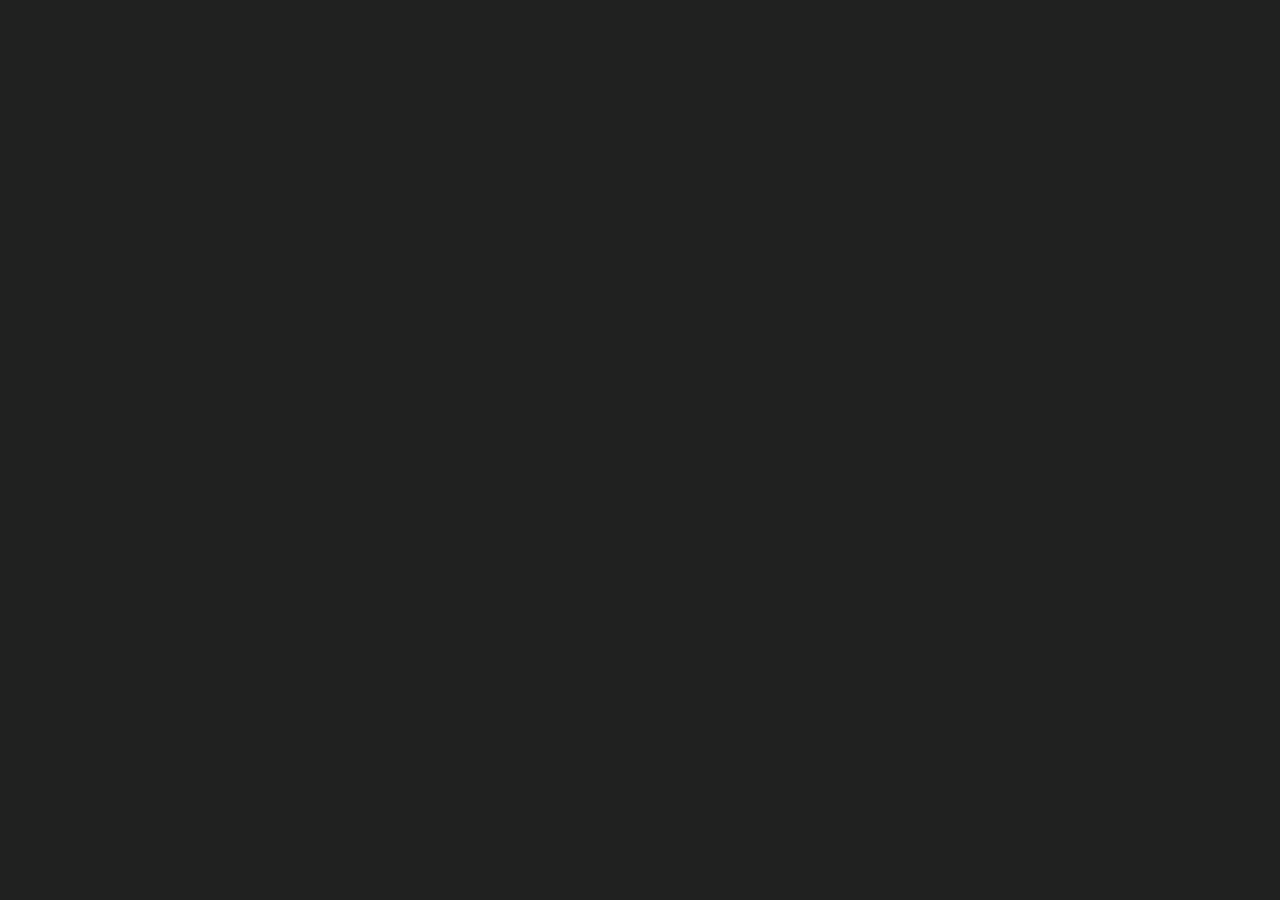
==== commit 5fc6b014: "Bust browser cache for the localized web build" ====
--- a/index.html
+++ b/index.html
@@ -1044,7 +1044,7 @@
 	 <script src="https://browser.sentry-cdn.com/7.60.0/bundle.min.js" crossorigin="anonymous"></script>
 
 	<!-- RequireJS -->
-	<script data-main="src/config" src="lib/requirejs/require.min.js"></script>
+	<script data-main="src/config" src="lib/requirejs/require.min.js?v=0.7.2"></script>
 
 </body>
 </html>
--- a/css/main.css
+++ b/css/main.css
@@ -0,0 +1,4842 @@
+button {
+  cursor: pointer;
+  width: 95pt;
+  padding: 8px 16px;
+  margin: 4px;
+  z-index: 2;
+  font-weight: 500;
+  position: relative;
+  text-transform: lowercase;
+}
+button:active {
+  position: relative;
+  top: 1px;
+}
+button,
+ul.tabs li {
+  transition: color 0.2s;
+}
+button.action {
+  border-width: 2px;
+  margin: 0px;
+  margin-bottom: 0px;
+  white-space: nowrap;
+}
+button.action.multiline {
+  white-space: normal;
+}
+button.btn-secondary {
+  border-width: 1px;
+}
+button.action-move {
+  width: 55px;
+}
+button.context {
+  width: auto;
+  display: inline;
+  float: right;
+}
+button.btn-wide {
+  width: 110pt;
+}
+button.btn-x-wide {
+  width: 180pt;
+}
+button.btn-narrow {
+  width: 80pt;
+}
+button.btn-compact {
+  width: auto;
+  min-width: 2.5em;
+  padding: 8px 10px;
+}
+button.btn-mini {
+  width: auto;
+  padding: 4px 8px;
+}
+button.btn-glyph {
+  font-weight: bold;
+  width: 1.5em;
+  height: 1.5em;
+  margin: 1px 2px;
+  padding: 1px;
+  font-size: 1em;
+  vertical-align: middle;
+  text-align: center;
+  line-height: 1em;
+  border-width: 1px;
+  border-radius: 1px;
+}
+button.btn-glyph img {
+  max-width: 1em;
+  max-height: 1em;
+  margin: auto;
+}
+button.btn-glyph-big {
+  width: auto !important;
+  min-width: 2.5em;
+  padding-left: 0;
+  padding-right: 0;
+}
+.layout-small button.btn-glyph-big {
+  min-width: 2em;
+}
+button.btn-meta {
+  width: auto;
+  padding: 0px 3px;
+  border-radius: 0px !important;
+  -webkit-box-shadow: none;
+  -moz-box-shadow: none;
+  box-shadow: none;
+  background: none;
+  border-width: 0px;
+  text-transform: lowercase;
+  z-index: inherit;
+}
+button.btn-meta-float {
+  float: right;
+}
+button.btn-meta:hover {
+  text-decoration: underline;
+}
+div.container-btn-action {
+  display: inline-block;
+  padding: -1px;
+  margin: 4px 6px;
+  border-width: 0px;
+}
+table div.container-btn-action {
+  margin: 2px 2px;
+}
+table.dense div.container-btn-action {
+  margin: 2px 2px;
+}
+div.container-btn-action button {
+  margin: -1px;
+}
+.callout-container hr {
+  margin: 0.25em 3px;
+}
+.cooldown-reqs {
+  height: 5px;
+  width: 0%;
+  padding: 0;
+  border-width: 0px;
+  transition: all 0.1s;
+}
+.button-detail-label {
+  margin: -4px 0 2px 0;
+}
+.hotkey-hint {
+  position: absolute;
+  top: 1px;
+  right: 1px;
+  text-transform: uppercase;
+  border-radius: 0.25em;
+  height: 1em;
+  width: 1em;
+  font-size: 0.75rem;
+  pointer-events: none;
+}
+.container-btn-action .hotkey-hint {
+  display: none;
+}
+.container-btn-action:hover .hotkey-hint {
+  display: block;
+}
+button.btn-disabled .hotkey-hint {
+  display: none !important;
+}
+span.action-effect-description {
+  display: block;
+}
+span.action-effect-description-entry {
+  display: block;
+}
+span.action-risk {
+  display: block;
+}
+span.action-cost-blocker-storage {
+  text-decoration: line-through;
+}
+.action-separator {
+  display: block;
+  width: 10px;
+  height: 10px;
+}
+.centered {
+  margin-left: auto !important;
+  margin-right: auto !important;
+}
+.hidden {
+  display: none !important;
+}
+.container-disabled {
+  pointer-events: none;
+}
+.nowrap {
+  white-space: nowrap;
+}
+.layout-regular .nowrap-on-regular-layout {
+  white-space: nowrap;
+}
+.unselectable {
+  -webkit-user-select: none;
+  /* Safari */
+  -moz-user-select: none;
+  /* Firefox */
+  -ms-user-select: none;
+  /* IE10+/Edge */
+  user-select: none;
+  /* Standard */
+}
+.noninteractive {
+  pointer-events: none;
+}
+.strike-through,
+.strike-through p {
+  text-decoration: line-through;
+  opacity: 0.9;
+}
+.container-dimmed .dimmable {
+  opacity: 0.5;
+}
+.info-icon {
+  width: 1em;
+  height: 1em;
+}
+.info-icon img,
+img.inline-icon {
+  height: 1em;
+  width: 1em;
+  line-height: 1em;
+  vertical-align: middle;
+}
+img.inline-icon {
+  margin-left: 1px;
+  margin-right: 1px;
+}
+img.icon-ui-generic {
+  height: 1.5em;
+  width: 1.5em;
+}
+img.icon-centered,
+.block-centered {
+  display: block;
+  margin: auto;
+}
+span.hl-functionality {
+  font-weight: bold;
+}
+span.text-style-highlight {
+  font-weight: bold;
+}
+.container-nomargin {
+  margin: 0;
+}
+.status-badge {
+  float: right;
+  padding: 0 0.75em;
+  border-radius: 1em;
+  height: 1em;
+}
+.columns-container {
+  display: flex;
+  gap: 5px;
+  margin: 0.5em 0;
+}
+.columns-container-vcenter {
+  align-items: center;
+}
+.columns-child {
+  flex: 1;
+}
+.columns-child-small {
+  flex: 0;
+}
+table td {
+  padding: 0px 2px;
+}
+td > button,
+td > div.container-btn-action {
+  margin-left: 0px;
+}
+.fullwidth {
+  width: 100%;
+  margin: 0.5em 0;
+}
+td,
+th {
+  transition: all 0.15s;
+}
+.balancing-tab table {
+  font-size: 0.85rem;
+}
+table.spacious {
+  margin: 5px 0px;
+}
+table.spacious td {
+  padding: 2px 5px;
+}
+table.spacious td:last-child {
+  padding-right: 0px;
+}
+table.spacious td:first-child {
+  padding-left: 0px;
+}
+td.folded-table-cell,
+th.folded-table-cell {
+  min-width: 1px !important;
+  overflow: hidden;
+  text-overflow: clip;
+  max-width: 1px;
+  padding: 0;
+  color: transparent;
+  -webkit-user-select: none;
+  /* Safari */
+  -moz-user-select: none;
+  /* Firefox */
+  -ms-user-select: none;
+  /* IE10+/Edge */
+  user-select: none;
+  /* Standard */
+}
+td.nowidth {
+  width: 0%;
+}
+td.minwidth {
+  width: 5%;
+}
+td.maxwidth {
+  width: 95%;
+}
+td.textwidth {
+  width: 5%;
+  white-space: nowrap;
+}
+td.list-amount,
+td.list-storage {
+  min-width: 30pt;
+  text-align: center;
+}
+td.list-ordinal {
+  min-width: 10pt;
+  text-align: center;
+}
+td.list-icons {
+  min-width: 5pt;
+  text-align: center;
+}
+td.list-description {
+  padding-left: 10px;
+}
+td.list-action {
+  text-align: center;
+  width: 100pt;
+}
+td.list-main {
+  text-align: center;
+}
+td.item-name {
+  min-width: 8em;
+}
+.layout-small td.item-name {
+  min-width: 6em;
+}
+td.text-overflow {
+  font-size: 0.75rem;
+  width: 6em;
+  max-width: 6em;
+  overflow: hidden;
+  white-space: nowrap;
+}
+td.text-overflow-wide {
+  font-size: 0.75rem;
+  width: 10em;
+  max-width: 10em;
+  overflow: hidden;
+  white-space: nowrap;
+}
+th.th-number {
+  text-align: center;
+}
+th.th-text {
+  text-align: left;
+}
+img {
+  transition: all 0.15s;
+}
+body {
+  font-family: Arial, sans-serif;
+  font-size: 1em;
+  line-height: 1.35em;
+}
+a {
+  border: none !important;
+  background: inherit !important;
+}
+h1,
+h2,
+h3,
+h4,
+h5,
+h6 {
+  font-family: "Arial Narrow", Arial, sans-serif;
+  letter-spacing: 0.1pt;
+  text-transform: uppercase;
+}
+h3,
+h4 {
+  margin: 1em 0 0.5em 0;
+}
+h4 {
+  margin: 1em 0 0.5em 0;
+}
+.p-dense,
+.p-dense p {
+  margin: 0.25em 0;
+}
+p.nomargin {
+  margin: 0;
+}
+hr {
+  margin: 1em 5px;
+  height: 1px;
+}
+.collapsible-container {
+  margin: 5px 0px;
+}
+.collapsible-header {
+  cursor: pointer;
+  margin: 0px;
+  padding: 5px 30px 5px 10px;
+}
+.collapsible-header.collapsible-collapsed {
+  background-repeat: no-repeat;
+  background-position: right 8px center;
+}
+.collapsible-content {
+  margin: 5px 10px;
+  display: none;
+}
+div.container-btn-action:hover + div.btn-callout,
+div.btn-callout:hover,
+.info-callout-target:hover + div.info-callout,
+div.info-callout:hover,
+div.container-btn-action:focus + div.btn-callout,
+div.btn-callout:focus,
+.info-callout-target:focus + div.info-callout,
+div.info-callout:focus {
+  display: block;
+}
+.info-callout-target-side:hover + div.info-callout,
+.info-callout-target-side + div.info-callout:hover,
+.info-callout-target-side:focus + div.info-callout,
+.info-callout-target-side + div.info-callout:focus {
+  display: flex !important;
+  justify-content: center;
+  align-items: center;
+}
+div.btn-callout,
+div.info-callout {
+  text-align: left;
+  display: none;
+  position: absolute;
+  width: 100%;
+  min-width: 60pt;
+  max-width: 100pt;
+  z-index: 5;
+  text-transform: none;
+}
+div.btn-callout {
+  width: 100%;
+  text-align: center;
+  top: 37px;
+  left: 50%;
+  -webkit-transform: translateX(-50%);
+  transform: translateX(-50%);
+  pointer-events: none;
+  opacity: 0.95;
+}
+div.info-callout {
+  width: auto;
+  min-width: 50%;
+  max-width: 100%;
+}
+.btn-callout-empty {
+  visibility: hidden;
+}
+.container-btn-action-disabled-reason .btn-callout-empty {
+  visibility: visible !important;
+}
+.info-callout-side + div.info-callout {
+  max-width: unset;
+}
+.info-callout-target {
+  border-width: 0px;
+  border-style: solid;
+  padding: 0px;
+  margin: 0px;
+  cursor: help;
+  display: inline-block;
+}
+.item div.info-callout-target,
+.res div.info-callout-target,
+.resultlist li div.info-callout-target,
+.itemlist div.info-callout-target {
+  border-width: 0px;
+  background-color: inherit;
+}
+.info-callout-target-small + div.info-callout {
+  width: auto !important;
+  max-width: none !important;
+  white-space: nowrap;
+}
+.layout-small .info-callout-target-small + div.info-callout {
+  white-space: normal;
+  min-width: 10em;
+}
+.info-callout-target-side + div.info-callout {
+  max-width: none;
+  width: auto;
+  height: 100%;
+  top: 0;
+  white-space: nowrap;
+}
+.btn-callout-content {
+  white-space: normal;
+}
+div.callout-container {
+  position: relative;
+  display: inline-block;
+}
+div.btn-callout-content,
+div.info-callout-content {
+  font-size: 0.85rem;
+  line-height: 1.2em;
+  overflow-wrap: break-word;
+}
+div.btn-callout-content,
+div.info-callout-content {
+  padding: 4px;
+}
+.info-callout button,
+.npc-container button {
+  padding: 4px 8px;
+}
+.info-callout-content-section-long {
+  white-space: normal;
+}
+div.callout-arrow-up,
+div.callout-arrow-left {
+  width: 0;
+  height: 0;
+  z-index: 10;
+  position: relative;
+  margin: 0 0 0 calc(7px/2);
+  margin: 0px auto;
+}
+div.callout-arrow-up {
+  top: 0px;
+  border-left: 7px solid transparent;
+  border-right: 7px solid transparent;
+  border-bottom: 7px solid;
+}
+div.callout-arrow-left {
+  left: 0px;
+  border-top: 7px solid transparent;
+  border-bottom: 7px solid transparent;
+  border-right: 7px solid;
+}
+.item div.callout-arrow-up {
+  margin: 0 0 0 2px;
+}
+.info-callout-target-small + div.info-callout .callout-arrow-up {
+  margin: 0 0 0 5px !important;
+}
+div.popup {
+  padding: 20px;
+  text-align: center;
+  position: fixed;
+  top: 50%;
+  left: 50%;
+  margin: 0;
+  min-width: 30%;
+  max-width: 60%;
+}
+div#popup-overlay {
+  position: fixed;
+  top: 0;
+  left: 0;
+  width: 100%;
+  height: 100%;
+  z-index: 15;
+}
+div.popup-ingame {
+  z-index: 16;
+}
+div.popup-overlay-meta {
+  z-index: 25;
+}
+div.popup-meta {
+  z-index: 26;
+}
+.tab-options {
+  float: right;
+}
+.stepper {
+  text-align: center;
+  min-width: 70px;
+  vertical-align: middle;
+  margin: 1px;
+  white-space: nowrap;
+}
+.stepper button {
+  margin: 0;
+}
+.stepper button[data-type="minus"] {
+  border-radius: 7px 0px 0px 7px;
+}
+.stepper button[data-type="plus"] {
+  border-radius: 0px 7px 7px 0px;
+}
+.horizontal-select {
+  display: flex;
+  align-items: center;
+  margin: 2px 0;
+}
+.horizontal-select-title {
+  padding: 1px 8px;
+}
+.horizontal-select-list {
+  padding: 0;
+  margin: 0;
+}
+.horizontal-select-option {
+  padding: 1px 5px;
+  margin: 0 2px;
+  display: inline-block;
+  cursor: pointer;
+  border-radius: 3px;
+}
+.stat-indicator {
+  display: block;
+  white-space: nowrap;
+  padding-right: 5px;
+}
+.stat-indicator span {
+  display: inline-block;
+  margin: auto 0 auto 1px;
+}
+.stat-indicator span.label {
+  text-transform: lowercase;
+}
+.stat-indicator span.value {
+  text-align: center;
+  margin-left: 4px;
+}
+.stat-indicator .change,
+.stat-indicator .forecast {
+  font-size: 0.75rem;
+  vertical-align: middle;
+}
+.stat-indicator .progress {
+  height: 0.5em;
+  width: 35px;
+  display: inline-block;
+  vertical-align: middle;
+}
+.stat-indicator .progress-wrap {
+  margin: auto 1px auto 3px;
+}
+.item-comparison-indicator {
+  background-size: 100%;
+  border: none;
+  background-repeat: no-repeat;
+  background-position: center;
+  width: 10px;
+  height: 10px;
+}
+.item-comparison-badge {
+  top: -11px;
+  right: -11px;
+  position: absolute;
+  border-width: 1px;
+  border-style: solid;
+  padding: 2px;
+  border-radius: 6px;
+}
+.change-indicator {
+  width: 1em;
+  height: 1em;
+  display: inline-block;
+  background-size: 100%;
+  margin: 0px 2px;
+  opacity: 0.75;
+  vertical-align: middle;
+}
+.indicator-disabled {
+  display: none;
+}
+.indicator-urgent {
+  display: block;
+}
+.progress {
+  width: 100%;
+  max-width: 300px;
+  height: 1em;
+  border-width: 0px !important;
+  line-height: 1.3;
+}
+.progress-bar {
+  left: 0;
+  top: 0;
+  position: absolute;
+}
+.progress-label {
+  left: 0;
+  top: 0;
+  position: absolute;
+  width: 100%;
+  font-size: 0.85rem;
+  text-align: center;
+  vertical-align: text-top;
+}
+.progress.fullwidth,
+.progress.fullwidth .progress {
+  max-width: 100%;
+  height: 1.5em;
+  line-height: 1.5em;
+}
+.progress-wrap {
+  margin: 2px 0;
+  border: 0px;
+  overflow: hidden;
+  position: relative;
+}
+.progress-multibar-container {
+  display: flex;
+  margin: 5px 0;
+}
+.progress-multibar-container .progress-wrap {
+  display: inline-block !important;
+  margin: 0px;
+}
+.canvas-container {
+  text-align: center;
+  overflow: hidden;
+  position: relative;
+  border-width: 1px !important;
+}
+.scroll-position-container {
+  padding: 5px;
+  position: relative;
+  overflow: hidden;
+}
+.scroll-position-indicator {
+  position: absolute;
+}
+.scroll-position-indicator-vertical {
+  width: 100%;
+  height: 50%;
+  min-height: 10px;
+  min-width: 10px;
+  top: 10px;
+  left: 0;
+}
+.scroll-position-indicator-horizontal {
+  height: 100%;
+  width: 50%;
+  min-width: 10px;
+  min-height: 10px;
+  top: 0;
+  left: 10px;
+}
+.scrollable.scroll-enabled {
+  cursor: all-scroll;
+}
+.scrollable-container {
+  max-height: 100vh;
+  overflow-y: scroll;
+  border-radius: 3px;
+}
+.bubble {
+  display: inline-block;
+  background-size: 12px;
+  background-repeat: no-repeat;
+  background-position: center;
+  width: 16px !important;
+  height: 16px !important;
+  text-align: center;
+  border-radius: 8px;
+  font-weight: bold;
+  font-size: 0.85rem;
+  line-height: 18px;
+}
+#switch .bubble {
+  position: absolute;
+  top: -6px;
+  right: -6px;
+}
+.container-relative {
+  position: relative;
+  display: inline-block;
+}
+.container-relative p {
+  margin: 0;
+}
+.actionbox,
+.infobox,
+.buttonbox {
+  margin: 6px 0px;
+}
+.infobox {
+  padding: 0px 0px 5px 0px;
+}
+.infobox-scrollable {
+  text-align: left;
+  margin-left: auto;
+  margin-right: auto;
+  overflow-y: auto;
+  padding-left: 10px;
+  padding-right: 10px;
+  max-height: 12em;
+}
+.infobox-scrollable-header {
+  margin: 1.5em 0 0 0;
+}
+.actionbox {
+  padding: 3px 0px;
+}
+.textbox {
+  padding: 10px 0px;
+  max-width: 70em;
+}
+.divbox {
+  margin: 10px 0 10px 0;
+}
+.inventorybox {
+  border-width: 1px;
+  border-style: solid;
+  border-radius: 10px;
+  padding: 5px 0px 2px 0px;
+  margin: 5px 0px;
+  min-height: 1em;
+  min-width: 1em;
+  vertical-align: top;
+}
+.inventorybox ul li {
+  background: inherit !important;
+  margin: 0px 2px 2px 0px;
+  padding: 0;
+  border-width: 1px;
+  border-style: solid;
+  display: inline-block;
+  position: relative;
+}
+.inventorydivision {
+  width: 49%;
+  display: table-cell;
+  position: relative;
+  vertical-align: top;
+  padding-top: 2.5em;
+  margin-top: -5px;
+}
+.inventorydivision-with-footer {
+  padding-bottom: 2em;
+}
+.inventorydivision .inventorybox-header {
+  position: absolute;
+  top: 0;
+  left: 0;
+  margin: 0;
+  width: 100%;
+  padding: 5px 0;
+}
+.inventorydivision:first-child .inventorybox-header {
+  border-radius: 10px 0 0 0;
+  text-wrap: nowrap;
+}
+.inventorydivision:last-child .inventorybox-header {
+  border-radius: 0 10px 0 0;
+}
+.inventorydivision .inventorybox-footer {
+  position: absolute;
+  bottom: 3px;
+  left: 0;
+  margin: 0;
+  width: 100%;
+}
+.regular-layout #common-popup .inventorybox ul {
+  min-width: 380px;
+  width: 100%;
+}
+.inventorybox ul,
+.ul-horizontal {
+  padding: 0px;
+  margin: 0px;
+}
+.inventorybox-negative > li {
+  opacity: 80%;
+}
+.info-detail {
+  font-size: 0.85rem;
+  line-height: 1.15em;
+  display: block;
+}
+ul.buttonlist {
+  list-style-type: none;
+  margin: 0;
+  padding: 0;
+  display: flex;
+  flex-wrap: wrap;
+}
+.text-list-entry {
+  display: block;
+}
+.item-slot {
+  background: inherit !important;
+  margin: 0px 2px 2px 0px;
+  padding: 0;
+  border-width: 1px;
+  border-style: solid;
+  display: inline-block;
+  position: relative;
+}
+.item-slot-type-empty,
+.explorer-slot-type-empty {
+  font-size: 0.85rem;
+  text-align: center;
+  display: inline-block;
+  opacity: 0.25;
+  width: 100%;
+  font-style: oblique;
+}
+.item-slot-type-equipped,
+.explorer-slot-type-selected {
+  font-size: 0.85rem;
+  text-align: center;
+  width: 55px;
+  height: 70px;
+  line-height: 70px;
+  display: inline-block;
+}
+.item-slot-type-equipped {
+  font-size: 0.85rem;
+  text-align: center;
+  display: inline-block;
+}
+.item-slot-type-equipped {
+  width: 55px;
+  height: 70px;
+  line-height: 70px;
+}
+.item-slot-big .item-slot-image {
+  left: calc(55px / 2 - 18px);
+  top: calc(70px / 2 - 18px + 10px);
+}
+.item-slot-effect {
+  display: none;
+}
+.item-slot-name {
+  bottom: 0px;
+  opacity: 0;
+}
+.item-slot-type-equipped,
+.explorer-slot-type-selected {
+  top: 0px;
+}
+.item-slot-simple {
+  border-width: 0px !important;
+}
+div.item-slot > div,
+div.item-slot > span {
+  position: absolute;
+  cursor: default;
+}
+#container-party-slots {
+  display: flex;
+  gap: 5px;
+}
+.explorer-slot-explorer {
+  width: 100%;
+  display: block;
+  text-align: center;
+}
+.explorer-slot {
+  display: inline-block;
+  min-width: 80px;
+}
+.item-slot-name,
+.item-slot-type-equipped,
+.explorer-slot-type-selected {
+  width: 100%;
+  text-align: center;
+  overflow: hidden;
+  line-height: 1.05em;
+  height: auto;
+  max-height: 1.9em;
+  padding: 0.35em 0;
+}
+ul.itemlist,
+ul.resultlist {
+  list-style-type: none;
+  padding: 0;
+  margin: 0;
+  display: inline-block;
+}
+.itemlist li {
+  display: inline-flex;
+}
+.item,
+.res {
+  vertical-align: middle;
+  display: inline-flex;
+  position: relative;
+  margin: 2px;
+  padding: 5px;
+  border-width: 2px;
+  border-style: solid;
+  border-radius: 50%;
+  width: 18px;
+  height: 18px;
+}
+.res {
+  border-radius: 0 !important;
+  margin: 8px 6px 6px 6px !important;
+  padding: 0px !important;
+  border-width: 1px;
+}
+.item img,
+.li-item-negative img,
+.li-item-positive img {
+  margin: auto;
+  vertical-align: middle;
+  height: 16px;
+  width: 16px;
+}
+.res img {
+  margin: -2px 1px 8px 1px;
+  vertical-align: middle;
+  height: 12px;
+  width: 12px;
+}
+li.item-with-count {
+  margin-bottom: 1em;
+}
+.item div.item-count,
+.res div.item-count {
+  background: transparent;
+  border-width: 1px;
+  font-size: 0.75rem;
+  position: absolute;
+  bottom: -0.9em;
+  left: -2px;
+  min-width: 100%;
+  max-height: 1em;
+  padding: 0 1px;
+  line-height: 1em;
+  text-align: center;
+  z-index: 3;
+  border-radius: 5px;
+}
+#resultlist-inventorymanagement-found ul li,
+#resultlist-loststuff-lost ul li {
+  border-width: 0px;
+  padding-bottom: 5px;
+}
+#resultlist-inventorymanagement .inventorybox {
+  margin: 3px auto;
+}
+.layout-regular #resultlist-inventorymanagement .inventorybox {
+  max-width: 25vw;
+}
+.layout-mobile #resultlist-inventorymanagement .inventorybox {
+  max-width: 90vw;
+}
+ul.resultlist li {
+  margin: 0px 3px;
+  background-color: transparent;
+}
+ul.resultlist-positive li:before {
+  content: "+ ";
+}
+div#resultlist-static-inventory ul {
+  padding: 0;
+  margin: 5px 0;
+}
+.event-starting {
+  animation: event-end 1.3s step-end infinite;
+  animation-timing-function: ease-in-out;
+}
+.event-ending {
+  animation: event-end 1.3s step-end infinite;
+  animation-timing-function: ease-in-out;
+}
+.event-no-timer .progress-bar {
+  opacity: 0.5 !important;
+}
+@keyframes event-end {
+  0% {
+    opacity: inherit;
+  }
+  50% {
+    opacity: 0.4;
+  }
+}
+ul.tabs {
+  margin: 0;
+  list-style-type: none;
+}
+ul.tabs li {
+  display: inline-block;
+  margin: 0px;
+  padding: 5px 10px 5px 10px;
+  border-width: 2px;
+  border-style: solid;
+  position: relative;
+  z-index: 0;
+  white-space: nowrap;
+  top: 3px;
+  height: 2.25em;
+  cursor: pointer;
+  text-transform: lowercase;
+  box-sizing: border-box;
+}
+ul.tabs li.selected {
+  font-weight: bold;
+  z-index: 2;
+  width: auto;
+}
+ul.tabs li span {
+  display: inline-block;
+  overflow-x: hidden;
+  width: 100%;
+}
+#grid-location-header {
+  padding: 10px 0px 0px 0px;
+}
+#grid-location-header h1,
+#grid-location-header img {
+  display: inline-block;
+  vertical-align: middle;
+}
+#level-icon {
+  margin: 3px 3px 3px 0;
+  width: 2.5em;
+  height: 2.5em;
+}
+.notification-player {
+  padding: 0px !important;
+  border-width: 2px;
+  border-style: solid;
+  font-size: 0.85rem;
+  display: none;
+  margin-top: 5px;
+}
+.notification-player .progress {
+  width: 100%;
+  max-width: 100%;
+  margin: 0;
+  height: 1.25em;
+}
+#incoming-caravan-popup-multiplier {
+  justify-content: flex-end;
+  font-size: 0.85rem;
+  margin-bottom: 1em;
+}
+#trade-caravans-outgoing-container tr {
+  border-width: 3px;
+  border-bottom-width: 0px;
+  border-style: solid;
+  border-color: transparent;
+}
+.trade-caravans-outgoing-plan {
+  border-width: 3px;
+  border-top-width: 0px;
+}
+.row-detail-indicator {
+  display: inline-block;
+  width: 1.5em;
+  height: 1.5em;
+  text-align: center;
+}
+#trade-caravans-outgoing-list {
+  list-style: none;
+  padding: 0;
+  margin: 0;
+}
+.trade-caravan-outgoing-item span {
+  padding-right: 5px;
+}
+#fight-popup {
+  min-width: 35%;
+}
+.fight-damage-indicator,
+.fight-status-indicator {
+  margin: 0;
+  font-size: 0.85rem;
+  font-weight: bold;
+  position: absolute;
+  top: 0;
+}
+#manage-save-popup {
+  width: 42em;
+  max-width: 90% !important;
+}
+#manage-save-popup textarea {
+  font-size: 0.85rem;
+  overflow-x: hidden;
+}
+#save-list-container {
+  padding: 3px;
+  display: flex;
+  gap: 5px;
+}
+#save-list {
+  flex: 0.65;
+  display: flex;
+  flex-direction: column;
+  gap: 3px;
+}
+#save-list-options {
+  flex: 0.35;
+  padding: 3px;
+}
+#save-list-options-empty {
+  display: flex;
+  height: 100%;
+  align-content: center;
+  justify-content: center;
+  align-items: center;
+  padding: 5px;
+}
+#manage-save-textarea {
+  font-size: 0.85rem;
+}
+.li-save-slot {
+  width: 100%;
+  min-height: 1em;
+  text-align: left;
+}
+.save-slot-header {
+  padding: 3px 3px 0 3px;
+}
+.save-slot-content {
+  padding: 0px 3px 3px 3px;
+}
+.li-save-slot div {
+  margin: 0 3px;
+}
+.save-slot-date {
+  float: right;
+}
+#log {
+  background: none;
+}
+#log ul,
+#log-latest ul {
+  list-style-type: none;
+  padding-left: 0;
+  margin: 0;
+}
+#log ul li,
+#log-latest ul li {
+  margin: 0px 0px 0.8em 0px;
+}
+#log .msg {
+  display: block;
+}
+#log-overlay {
+  height: 100%;
+  width: 100%;
+  position: inherit;
+  pointer-events: none;
+  top: 0;
+}
+#mobile-overlay {
+  position: fixed;
+  top: 0;
+  left: 0;
+  z-index: 20;
+  width: 100%;
+  height: 100%;
+}
+#mobile-overlay p,
+#mobile-overlay h2 {
+  margin: 1em;
+}
+.settings-entry {
+  display: block;
+}
+.hotkey-list-item {
+  display: flex;
+  gap: 5px;
+}
+.hotkey-list-item-label {
+  min-width: 35%;
+  text-align: left;
+}
+#game-stats-container {
+  max-height: 70vh;
+  padding: 0 5px;
+}
+#game-stats-container td {
+  text-align: left;
+}
+.game-stat-name {
+  text-align: left;
+}
+.game-stat-category {
+  text-align: left;
+  text-transform: uppercase;
+  padding-top: 1em;
+}
+.blueprint:hover {
+  border-width: 2px !important;
+}
+.blueprint-piece-box {
+  width: 2em;
+  height: 2em;
+  display: inline-block;
+  margin: 0px 3px;
+  border-width: 2px;
+  border-style: solid;
+  vertical-align: middle;
+}
+.layout-small .blueprint-piece-box {
+  width: 2em;
+  height: 2em;
+}
+.blueprint-piece-box img {
+  margin: 0.4em;
+  width: 1.2em;
+  height: 1.2em;
+}
+.layout-small .blueprint-piece-box img {
+  margin: 0.2em;
+  width: 0.8em;
+  height: 0.8em;
+}
+.camp-overview-production,
+.camp-overview-stats {
+  font-size: 0.85rem;
+}
+.camp-overview-name {
+  max-width: 5em;
+  white-space: nowrap;
+}
+.camp-overview-name .label {
+  overflow-x: hidden;
+  max-width: 5em;
+}
+.camp-overview-btn {
+  text-align: center;
+}
+td.camp-overview-level {
+  padding: 0 2px;
+  width: 1em;
+}
+.camp-overview-level-container {
+  border-radius: 1.75em;
+  text-align: center;
+  font-size: 0.85rem;
+  margin: 2px auto;
+  vertical-align: middle;
+  font-weight: bold;
+}
+.lvl-container-camp-normal {
+  width: 2em;
+  height: 2em;
+  line-height: 2em;
+}
+.lvl-container-camp-outpost {
+  width: 1.5em;
+  height: 1.5em;
+  line-height: 1.5em;
+}
+tr.camp-overview-camp {
+  border-style: solid;
+  border-width: 1px;
+}
+.camp-overview-lvl14 {
+  text-align: center;
+  height: 1em;
+}
+span.improvement-badge {
+  padding: 3px;
+  margin: 1px;
+  border-radius: 5px;
+  min-width: 1em;
+  display: inline-block;
+  vertical-align: middle;
+  text-align: center;
+}
+span.improvement-count {
+  font-weight: bold;
+}
+span.improvement-badge.improvement-upgrade-level {
+  position: absolute;
+  top: -1px;
+  right: -1px;
+  padding: 0 1px !important;
+  font-size: 0.75rem;
+  width: 1em;
+}
+#minimap-background-container {
+  position: relative;
+  height: 224px;
+  width: 224px;
+  border-width: 2px;
+  margin: auto;
+}
+#minimap-background {
+  opacity: 0.75;
+}
+#minimap-container {
+  position: absolute;
+  top: 12px;
+  left: 12px;
+}
+#out-container-compass,
+#out-container-compass-actions {
+  text-align: center;
+  width: 224px;
+}
+#out-container-compass canvas,
+#out-container-compass-actions table {
+  margin-left: auto;
+  margin-right: auto;
+}
+#table-out-actions-movement {
+  margin-top: 10px;
+}
+#mainmap-container-ascii {
+  display: block;
+  padding: 5px;
+  margin: 5px;
+  font-family: monospace;
+}
+#mainmap-container-ascii textarea {
+  width: 100%;
+}
+#mainmap-ascii-legend {
+  padding: 5px;
+}
+.item-bag-options {
+  margin-top: 5px;
+}
+#bag-resources > .callout-container {
+  max-width: 49%;
+}
+.npc-quest-badge {
+  top: 1px;
+  left: 5px;
+  position: absolute;
+  border-width: 1px;
+  border-style: solid;
+  padding: 2px;
+  border-radius: 3px;
+}
+.npc-container {
+  display: inline-flex;
+  flex-direction: column;
+  min-width: 50px;
+  min-height: 50px;
+  margin: 2px;
+  position: relative;
+}
+.npc-container-mini {
+  width: 36px;
+  height: 36px;
+  min-width: 36px;
+  min-height: 36px;
+}
+.npc-portrait {
+  vertical-align: middle;
+  display: inline-flex;
+  flex-direction: column;
+  position: relative;
+  margin: 2px 0;
+  width: 100%;
+}
+.npc-container .item-comparison-badge {
+  top: 1px;
+  right: 5px;
+}
+.npc-type-indicator {
+  position: absolute;
+  top: 1px;
+  left: 2px;
+  right: 5px;
+  width: 12px;
+  height: 12px;
+}
+.npc-type-indicator img {
+  width: 100%;
+}
+.npc-portrait img {
+  margin: auto;
+  vertical-align: middle;
+  height: 32px;
+  width: 32px;
+  padding: 1px;
+}
+img.portrait {
+  height: 32px;
+  width: 32px;
+}
+.npc-container span {
+  text-align: center;
+}
+.npc-container .button-row-2 button {
+  width: 48px !important;
+}
+.interaction-options {
+  display: flex;
+  flex-direction: column;
+}
+#minimap {
+  overflow: hidden;
+}
+#mainmap {
+  overflow: hidden;
+}
+#mainmap,
+#researched-upgrades-vis {
+  overflow: hidden;
+}
+.canvas-overlay {
+  position: absolute;
+  top: 0;
+  pointer-events: none;
+}
+.canvas-overlay-cell {
+  position: absolute;
+  pointer-events: auto;
+  cursor: pointer;
+  font-size: 0.75rem;
+  display: table;
+  line-height: 0.85;
+}
+.canvas-overlay-cell p {
+  display: table-cell;
+  vertical-align: middle;
+  text-align: center;
+}
+.map-overlay-cell {
+  width: 11px;
+  height: 11px;
+  border: none;
+}
+#researched-upgrades-vis-container {
+  max-height: 300px;
+}
+.upgrades-overlay-cell {
+  width: 85px;
+  height: 22px;
+}
+#tab-vis-in {
+  padding: 0;
+}
+#tab-vis-in-container {
+  position: relative;
+  margin: 0 auto;
+  padding: 0;
+  overflow: hidden;
+  height: 100px;
+}
+#vis-camp-info-overlay {
+  position: absolute;
+  bottom: 0;
+  width: 100%;
+  height: 16px;
+  font-size: 0.75rem;
+  padding: 1px;
+  vertical-align: middle;
+  text-align: center;
+  z-index: 9;
+}
+.vis-camp-layer {
+  position: absolute;
+  top: 0;
+}
+.vis-camp-building-container {
+  background: transparent;
+  border-radius: 3px;
+  border: 2px dotted transparent;
+  position: absolute;
+  width: 10px;
+  height: 10px;
+  display: flex;
+  align-items: center;
+  justify-content: center;
+  z-index: 2;
+  font-size: 0.75rem;
+  color: transparent;
+}
+.vis-camp-building-container.filled {
+  display: none;
+}
+.vis-camp-floor {
+  position: absolute;
+  left: 0px;
+}
+.vis-camp-building {
+  position: absolute;
+  opacity: 1;
+  width: 12px;
+  height: 12px;
+  z-index: 3;
+  font-size: 0.75rem;
+}
+.vis-camp-building-z0 {
+  z-index: 4;
+}
+.vis-camp-building-z1 {
+  z-index: 3;
+}
+.vis-camp-building-z2 {
+  z-index: 2;
+}
+.vis-camp-building-z3 {
+  z-index: 1;
+}
+.vis-camp-building-z4 {
+  z-index: 0;
+}
+.camp-unique-feature-icon-list {
+  display: flex;
+  gap: 4px;
+  justify-content: center;
+  flex-direction: row;
+}
+table .camp-unique-feature-icon-list {
+  justify-content: left;
+}
+.camp-unique-feature-icon-list-detailed {
+  flex-direction: column;
+  justify-content: left;
+}
+.camp-unique-feature-icon-container {
+  display: flex;
+  justify-content: inherit;
+}
+.camp-unique-feature-icon {
+  width: 20px;
+  height: 20px;
+  padding: 2px;
+  overflow: hidden;
+  border-radius: 3px;
+  align-content: center;
+}
+.camp-unique-feature-label {
+  margin-left: 2px;
+}
+#milestone-next-unlocks {
+  margin: 1em 0;
+}
+.reqs-list-entry {
+  display: inline-block;
+  margin: 0 5px 0 0;
+}
+.reqs-checkmark {
+  display: inline-block;
+  height: 1em;
+  width: 1em;
+}
+.changelog-type {
+  padding: 2px 5px;
+  border-width: 1px;
+  border-style: solid;
+  margin: 0px 5px 0px 0px;
+}
+#changelog {
+  font-size: 0.85rem;
+  margin-left: 10px;
+  margin-right: 10px;
+}
+#changelog ul {
+  padding: 0 0 0 2em;
+  margin: 0.25em 0 1em 0;
+  list-style-type: none;
+}
+#changelog li {
+  position: relative;
+  line-height: 1.35em;
+}
+#changelog li:before {
+  width: 7px;
+  height: 7px;
+  content: ".";
+  position: absolute;
+  left: -1em;
+  top: 0.375em;
+  display: inline-block;
+  overflow: hidden;
+}
+.sub-page-container {
+  padding: 10px 20px;
+}
+.faq-category h3 {
+  text-transform: uppercase;
+  font-size: inherit;
+}
+.balancing-requires-world {
+  color: #33c;
+}
+.balancing-has-world .balancing-requires-world {
+  color: #ccf;
+}
+.debug-info {
+  color: #bbb;
+  background: #22992299;
+  font-size: 0.85rem;
+}
+p.debug-info {
+  margin: 0;
+}
+.dev-hud {
+  opacity: 0.75;
+  background: #999;
+  padding: 1px;
+  border-radius: 5px;
+  z-index: 100;
+}
+.dev-hud:hover {
+  opacity: 1;
+}
+select {
+  margin: 0px 5px;
+  padding: 1px 3px;
+  min-width: 5em;
+}
+.select-container {
+  width: 100%;
+  display: flex;
+  align-items: center;
+}
+.select-container .label {
+  flex-flow: 1;
+}
+input.amount {
+  width: 30pt;
+  margin: 0;
+  padding: 1px;
+  text-align: center;
+  border-width: 1px 0px;
+}
+.checkbox-label {
+  display: inline-block;
+  vertical-align: middle;
+  margin: 0;
+}
+input[type=range] {
+  margin: 3px 5px;
+  vertical-align: middle;
+  cursor: pointer;
+  height: 20px;
+  -webkit-appearance: none;
+}
+input[type=range]:focus {
+  outline: none;
+}
+input[type=range]::-webkit-slider-runnable-track {
+  height: 5px;
+  cursor: pointer;
+  animate: 0.2s;
+}
+input[type=range]::-webkit-slider-thumb {
+  height: 15px;
+  width: 15px;
+  border-radius: 15px;
+  cursor: pointer;
+  -webkit-appearance: none;
+  margin-top: -5px;
+}
+input[type=range]::-moz-range-track {
+  width: 100%;
+  height: 5px;
+  cursor: pointer;
+  animate: 0.2s;
+}
+input[type=range]::-moz-range-thumb {
+  height: 15px;
+  width: 15px;
+  border-radius: 15px;
+  cursor: pointer;
+}
+input[type=range]::-ms-track {
+  width: 100%;
+  height: 5px;
+  cursor: pointer;
+  animate: 0.2s;
+  background: transparent;
+  border-color: transparent;
+  color: transparent;
+}
+html {
+  height: 100%;
+}
+body {
+  height: 100%;
+  margin: 0;
+  border-width: 0px !important;
+  overflow-x: hidden;
+}
+#grid-main {
+  height: 100%;
+}
+.game-opacity-controller {
+  -webkit-transition: none;
+  -moz-transition: none;
+  -ms-transition: none;
+  -o-transition: none;
+  transition: none;
+  overflow: hidden;
+}
+div.grid-content {
+  margin: 0px 0px 15px 0px !important;
+  padding: 15px;
+}
+div.grid-content .grid .unit {
+  padding-top: 0;
+  padding-bottom: 0;
+}
+#grid-switch-content {
+  z-index: 1;
+  position: relative;
+}
+#log {
+  padding-right: 50px;
+}
+.layout-regular #log {
+  max-width: 244px;
+  width: 25%;
+}
+.layout-small #log {
+  width: 100%;
+}
+#switch,
+#switch-content {
+  padding: 0 !important;
+}
+#grid-switch {
+  margin: 0px !important;
+  border: 0;
+  padding: 0;
+}
+ul.tabs {
+  padding: 0 !important;
+}
+#tab-header {
+  margin: 5px 0px;
+}
+#tab-header h2 {
+  margin: 2px 0px;
+}
+.sticky-footer {
+  height: 55px;
+  padding: 10px 0;
+  display: none;
+}
+.sticky-footer-push {
+  margin: 0;
+  height: 55px;
+}
+.sticky-footer-wrapper {
+  min-height: 100%;
+  height: auto !important;
+  margin: 0 auto -55px;
+}
+#header-side {
+  position: fixed;
+  z-index: 5;
+  width: 75px;
+  margin-left: -95px;
+}
+#mobile-header {
+  position: fixed;
+  display: flex;
+  flex-direction: column;
+  flex-wrap: nowrap;
+  align-content: center;
+  justify-content: center;
+  align-items: center;
+  z-index: 5;
+  top: 0;
+  left: 0;
+  padding: 10px 0px;
+  width: 100%;
+}
+#mobile-header img.stat-icon {
+  height: 1em;
+  width: 1em;
+}
+.mobile-header-section {
+  display: flex;
+  justify-content: center;
+  padding: 3px;
+  flex-wrap: wrap;
+}
+#mobile-header-notification-container {
+  width: 100%;
+  min-height: 1em;
+}
+#mobile-header .stat-indicator {
+  text-align: center;
+}
+#mobile-header .stat-indicator-with-fill {
+  max-width: 5em;
+}
+#notification-player-mobile {
+  width: 95%;
+}
+#header-camp-container {
+  display: flex;
+}
+.header-row {
+  padding: 3px 5px !important;
+}
+.header-section {
+  margin: 0px 5px 0px 0px;
+  padding: 0px 2px;
+}
+#header-bag-storage,
+#bag-resources {
+  display: inline-block;
+}
+#main-header-camp {
+  width: 100%;
+  display: flex;
+}
+#main-header-camp-overview {
+  flex-basis: auto;
+}
+#main-header-camp-resources {
+  flex-grow: 1;
+}
+#header-tribe-container {
+  margin-bottom: 5px;
+  padding-left: 5px;
+}
+#statsbar-resources-camp {
+  width: 100%;
+  display: flex;
+  flex-wrap: wrap;
+  justify-content: end;
+  gap: 5px;
+}
+#statsbar-resources-mobile {
+  display: flex;
+  flex-wrap: wrap;
+  justify-content: center;
+  padding-left: 5px;
+  padding-right: 5px;
+}
+#statsbar-resources-mobile .stat-indicator {
+  width: 5em;
+}
+#statsbar-tribe-stats-regular,
+#bag-resources-regular {
+  display: inline-block;
+}
+#footer {
+  padding: 1px 5px 1px 95px;
+  display: flex;
+  align-items: center;
+  height: 100%;
+  gap: 5px;
+}
+ul#game-options,
+ul#game-options-extended {
+  list-style-type: none;
+  padding: 0;
+  margin: 0 0 0 0px;
+  line-height: 1em;
+  display: table;
+  float: right;
+}
+ul#game-options li,
+ul#game-options-extended li {
+  list-style-type: none;
+  display: table-cell;
+  vertical-align: middle;
+}
+#game-version,
+#game-msg {
+  display: inline-block;
+  text-transform: lowercase;
+}
+#game-msg {
+  flex-grow: 1;
+}
+.sticky-footer .one-quarter {
+  height: 2px;
+  padding: 0px;
+}
+#statsbar-self .stat-indicator {
+  display: inline-block;
+}
+#header-self-bar {
+  text-align: center;
+  padding: 5px 3px;
+  font-size: 0.85rem;
+  border-width: 2px;
+}
+#header-self-bar ul {
+  margin-top: 10px;
+}
+#header-self-bar > span,
+#header-size .stat-indicator span {
+  display: block;
+}
+#header-self-bar .stat-indicator {
+  margin: 1px 0px;
+  width: 100%;
+  max-width: 70px;
+  line-height: 1em;
+}
+#header-self-bar .callout-container {
+  width: 100%;
+}
+#header-self-bar .stat-indicator .value {
+  font-size: 0.75rem;
+  margin: 3px 0;
+}
+#header-self-bar .change-indicator {
+  vertical-align: top;
+  margin: 0.2em 0 0 0.25em;
+}
+#header-self-bar div.callout-arrow-up {
+  margin: 0 0 0 30.5px;
+}
+.stat-indicator-secondary {
+  display: flex;
+  flex-wrap: nowrap;
+  justify-content: center;
+  align-items: center;
+}
+.stat-indicator-secondary img {
+  width: 1.75em;
+  height: 1.75em;
+}
+.stat-indicator-secondary .value {
+  min-width: 2em;
+  font-size: 100%;
+  margin: 0;
+}
+#container-equipment-stats-side {
+  line-height: 1em;
+}
+#container-equipment-stats-mobile div {
+  display: inline-block;
+}
+.layout-regular #unit-main,
+#footer {
+  padding-left: 95px;
+}
+.layout-small #footer {
+  font-size: 0.85rem;
+}
+.layout-regular #mobile-header {
+  display: none;
+}
+.layout-small #header-side {
+  display: none;
+}
+.layout-small #grid-main-header {
+  display: none;
+}
+.layout-small .hide-in-small-layout {
+  display: none;
+  visibility: hidden;
+}
+.hide-from-visual-layout {
+  position: absolute;
+  left: -10000px;
+  width: 1px;
+  height: 1px;
+  overflow: hidden;
+}
+.layout-mobile #switch {
+  padding: 0 !important;
+}
+.loading-content,
+.thinking-content {
+  position: fixed;
+  top: 0;
+  left: 0;
+  z-index: 20;
+  width: 100%;
+  height: 100%;
+}
+.loading-spinner {
+  text-align: center;
+  width: 100%;
+  position: relative;
+  top: 50%;
+  left: 0;
+  user-select: none;
+}
+.loading-spinner .loading-dot {
+  width: 11px;
+  height: 11px;
+  margin: 2px;
+  border-radius: 100%;
+  display: inline-block;
+  -webkit-animation: sk-bouncedelay 1.3s infinite ease-in-out both;
+  animation: sk-bouncedelay 1.3s infinite ease-in-out both;
+  user-select: none;
+}
+.loading-spinner .loading-dot1 {
+  -webkit-animation-delay: -0.32s;
+  animation-delay: -0.32s;
+}
+.loading-spinner .loading-dot2 {
+  -webkit-animation-delay: -0.16s;
+  animation-delay: -0.16s;
+}
+.loading-spinner .loading-dot3 {
+  -webkit-animation-delay: 0s;
+  animation-delay: 0s;
+}
+@-webkit-keyframes sk-bouncedelay {
+  0%,
+  80%,
+  100% {
+    -webkit-transform: scale(0);
+  }
+  40% {
+    -webkit-transform: scale(1);
+  }
+}
+@keyframes sk-bouncedelay {
+  0%,
+  80%,
+  100% {
+    -webkit-transform: scale(0);
+    transform: scale(0);
+  }
+  40% {
+    -webkit-transform: scale(1);
+    transform: scale(1);
+  }
+}
+#theme-transition-overlay {
+  position: fixed;
+  top: 0;
+  left: 0;
+  z-index: 20;
+  width: 100%;
+  height: 100%;
+  background: #8E8F8E;
+  transition: opacity 0s;
+  opacity: 0;
+}
+img,
+p,
+span,
+h1,
+h2,
+h3,
+div,
+span,
+canvas {
+  -webkit-transition: opacity 1s ease-in-out;
+  -moz-transition: opacity 1s ease-in-out;
+  -ms-transition: opacity 1s ease-in-out;
+  -o-transition: opacity 1s ease-in-out;
+  transition: opacity 1s ease-in-out;
+}
+.ui-transition-element {
+  -webkit-transition: none;
+  -moz-transition: none;
+  -ms-transition: none;
+  -o-transition: none;
+  transition: none;
+}
+.vision-step-0 {
+  @is-low-vision : 0 < 3;
+  @is-high-vision : 0 > 9;
+}
+.vision-step-0 #grid-main {
+  opacity: 0.5;
+}
+.vision-step-0 #grid-main img {
+  filter: grayscale(1.8);
+}
+.vision-step-0 #grid-main img,
+.vision-step-0 #grid-main .canvas-container canvas,
+.vision-step-0 #grid-main .vision-image,
+.vision-step-0 #grid-main .vis-container {
+  opacity: 0.15;
+}
+.vision-step-0 #grid-main .vision-container {
+  opacity: 0.15;
+}
+.vision-step-0 #grid-main p,
+.vision-step-0 #grid-main h1,
+.vision-step-0 #grid-main h2,
+.vision-step-0 #grid-main h3,
+.vision-step-0 #grid-main .vision-text,
+.vision-step-0 #grid-main .stat-indicator,
+.vision-step-0 #grid-main .list-amount,
+.vision-step-0 #grid-main .item-name,
+.vision-step-0 #grid-main #mainmap-sector-details-content td,
+.vision-step-0 #grid-main #log span {
+  opacity: 0.5;
+}
+.vision-step-1 {
+  @is-low-vision : 1 < 3;
+  @is-high-vision : 1 > 9;
+}
+.vision-step-1 #grid-main {
+  opacity: 0.59;
+}
+.vision-step-1 #grid-main img {
+  filter: grayscale(1.5);
+}
+.vision-step-1 #grid-main img,
+.vision-step-1 #grid-main .canvas-container canvas,
+.vision-step-1 #grid-main .vision-image,
+.vision-step-1 #grid-main .vis-container {
+  opacity: 0.32;
+}
+.vision-step-1 #grid-main .vision-container {
+  opacity: 0.3;
+}
+.vision-step-1 #grid-main p,
+.vision-step-1 #grid-main h1,
+.vision-step-1 #grid-main h2,
+.vision-step-1 #grid-main h3,
+.vision-step-1 #grid-main .vision-text,
+.vision-step-1 #grid-main .stat-indicator,
+.vision-step-1 #grid-main .list-amount,
+.vision-step-1 #grid-main .item-name,
+.vision-step-1 #grid-main #mainmap-sector-details-content td,
+.vision-step-1 #grid-main #log span {
+  opacity: 0.6;
+}
+.vision-step-2 {
+  @is-low-vision : 2 < 3;
+  @is-high-vision : 2 > 9;
+}
+.vision-step-2 #grid-main {
+  opacity: 0.68;
+}
+.vision-step-2 #grid-main img {
+  filter: grayscale(1.3);
+}
+.vision-step-2 #grid-main img,
+.vision-step-2 #grid-main .canvas-container canvas,
+.vision-step-2 #grid-main .vision-image,
+.vision-step-2 #grid-main .vis-container {
+  opacity: 0.49;
+}
+.vision-step-2 #grid-main .vision-container {
+  opacity: 0.45;
+}
+.vision-step-2 #grid-main p,
+.vision-step-2 #grid-main h1,
+.vision-step-2 #grid-main h2,
+.vision-step-2 #grid-main h3,
+.vision-step-2 #grid-main .vision-text,
+.vision-step-2 #grid-main .stat-indicator,
+.vision-step-2 #grid-main .list-amount,
+.vision-step-2 #grid-main .item-name,
+.vision-step-2 #grid-main #mainmap-sector-details-content td,
+.vision-step-2 #grid-main #log span {
+  opacity: 0.7;
+}
+.vision-step-3 {
+  @is-low-vision : 3 < 3;
+  @is-high-vision : 3 > 9;
+}
+.vision-step-3 #grid-main {
+  opacity: 0.77;
+}
+.vision-step-3 #grid-main img {
+  filter: grayscale(1);
+}
+.vision-step-3 #grid-main img,
+.vision-step-3 #grid-main .canvas-container canvas,
+.vision-step-3 #grid-main .vision-image,
+.vision-step-3 #grid-main .vis-container {
+  opacity: 0.66;
+}
+.vision-step-3 #grid-main .vision-container {
+  opacity: 0.6;
+}
+.vision-step-3 #grid-main p,
+.vision-step-3 #grid-main h1,
+.vision-step-3 #grid-main h2,
+.vision-step-3 #grid-main h3,
+.vision-step-3 #grid-main .vision-text,
+.vision-step-3 #grid-main .stat-indicator,
+.vision-step-3 #grid-main .list-amount,
+.vision-step-3 #grid-main .item-name,
+.vision-step-3 #grid-main #mainmap-sector-details-content td,
+.vision-step-3 #grid-main #log span {
+  opacity: 0.8;
+}
+.vision-step-4 {
+  @is-low-vision : 4 < 3;
+  @is-high-vision : 4 > 9;
+}
+.vision-step-4 #grid-main {
+  opacity: 0.86;
+}
+.vision-step-4 #grid-main img {
+  filter: grayscale(0.8);
+}
+.vision-step-4 #grid-main img,
+.vision-step-4 #grid-main .canvas-container canvas,
+.vision-step-4 #grid-main .vision-image,
+.vision-step-4 #grid-main .vis-container {
+  opacity: 0.83;
+}
+.vision-step-4 #grid-main .vision-container {
+  opacity: 0.75;
+}
+.vision-step-4 #grid-main p,
+.vision-step-4 #grid-main h1,
+.vision-step-4 #grid-main h2,
+.vision-step-4 #grid-main h3,
+.vision-step-4 #grid-main .vision-text,
+.vision-step-4 #grid-main .stat-indicator,
+.vision-step-4 #grid-main .list-amount,
+.vision-step-4 #grid-main .item-name,
+.vision-step-4 #grid-main #mainmap-sector-details-content td,
+.vision-step-4 #grid-main #log span {
+  opacity: 0.9;
+}
+.vision-step-5 {
+  @is-low-vision : 5 < 3;
+  @is-high-vision : 5 > 9;
+}
+.vision-step-5 #grid-main {
+  opacity: 0.95;
+}
+.vision-step-5 #grid-main img {
+  filter: grayscale(0.5);
+}
+.vision-step-5 #grid-main img,
+.vision-step-5 #grid-main .canvas-container canvas,
+.vision-step-5 #grid-main .vision-image,
+.vision-step-5 #grid-main .vis-container {
+  opacity: 1;
+}
+.vision-step-5 #grid-main .vision-container {
+  opacity: 0.9;
+}
+.vision-step-5 #grid-main p,
+.vision-step-5 #grid-main h1,
+.vision-step-5 #grid-main h2,
+.vision-step-5 #grid-main h3,
+.vision-step-5 #grid-main .vision-text,
+.vision-step-5 #grid-main .stat-indicator,
+.vision-step-5 #grid-main .list-amount,
+.vision-step-5 #grid-main .item-name,
+.vision-step-5 #grid-main #mainmap-sector-details-content td,
+.vision-step-5 #grid-main #log span {
+  opacity: 1;
+}
+.vision-step-6 {
+  @is-low-vision : 6 < 3;
+  @is-high-vision : 6 > 9;
+}
+.vision-step-6 #grid-main {
+  opacity: 1;
+}
+.vision-step-6 #grid-main img {
+  filter: grayscale(0.3);
+}
+.vision-step-6 #grid-main img,
+.vision-step-6 #grid-main .canvas-container canvas,
+.vision-step-6 #grid-main .vision-image,
+.vision-step-6 #grid-main .vis-container {
+  opacity: 1;
+}
+.vision-step-6 #grid-main .vision-container {
+  opacity: 1;
+}
+.vision-step-6 #grid-main p,
+.vision-step-6 #grid-main h1,
+.vision-step-6 #grid-main h2,
+.vision-step-6 #grid-main h3,
+.vision-step-6 #grid-main .vision-text,
+.vision-step-6 #grid-main .stat-indicator,
+.vision-step-6 #grid-main .list-amount,
+.vision-step-6 #grid-main .item-name,
+.vision-step-6 #grid-main #mainmap-sector-details-content td,
+.vision-step-6 #grid-main #log span {
+  opacity: 1;
+}
+.vision-step-7 {
+  @is-low-vision : 7 < 3;
+  @is-high-vision : 7 > 9;
+}
+.vision-step-7 #grid-main {
+  opacity: 1;
+}
+.vision-step-7 #grid-main img {
+  filter: grayscale(0);
+}
+.vision-step-7 #grid-main img,
+.vision-step-7 #grid-main .canvas-container canvas,
+.vision-step-7 #grid-main .vision-image,
+.vision-step-7 #grid-main .vis-container {
+  opacity: 1;
+}
+.vision-step-7 #grid-main .vision-container {
+  opacity: 1;
+}
+.vision-step-7 #grid-main p,
+.vision-step-7 #grid-main h1,
+.vision-step-7 #grid-main h2,
+.vision-step-7 #grid-main h3,
+.vision-step-7 #grid-main .vision-text,
+.vision-step-7 #grid-main .stat-indicator,
+.vision-step-7 #grid-main .list-amount,
+.vision-step-7 #grid-main .item-name,
+.vision-step-7 #grid-main #mainmap-sector-details-content td,
+.vision-step-7 #grid-main #log span {
+  opacity: 1;
+}
+.vision-step-8 {
+  @is-low-vision : 8 < 3;
+  @is-high-vision : 8 > 9;
+}
+.vision-step-8 #grid-main {
+  opacity: 1;
+}
+.vision-step-8 #grid-main img {
+  filter: grayscale(0);
+}
+.vision-step-8 #grid-main img,
+.vision-step-8 #grid-main .canvas-container canvas,
+.vision-step-8 #grid-main .vision-image,
+.vision-step-8 #grid-main .vis-container {
+  opacity: 1;
+}
+.vision-step-8 #grid-main .vision-container {
+  opacity: 1;
+}
+.vision-step-8 #grid-main p,
+.vision-step-8 #grid-main h1,
+.vision-step-8 #grid-main h2,
+.vision-step-8 #grid-main h3,
+.vision-step-8 #grid-main .vision-text,
+.vision-step-8 #grid-main .stat-indicator,
+.vision-step-8 #grid-main .list-amount,
+.vision-step-8 #grid-main .item-name,
+.vision-step-8 #grid-main #mainmap-sector-details-content td,
+.vision-step-8 #grid-main #log span {
+  opacity: 1;
+}
+.vision-step-9 {
+  @is-low-vision : 9 < 3;
+  @is-high-vision : 9 > 9;
+}
+.vision-step-9 #grid-main {
+  opacity: 1;
+}
+.vision-step-9 #grid-main img {
+  filter: grayscale(0);
+}
+.vision-step-9 #grid-main img,
+.vision-step-9 #grid-main .canvas-container canvas,
+.vision-step-9 #grid-main .vision-image,
+.vision-step-9 #grid-main .vis-container {
+  opacity: 1;
+}
+.vision-step-9 #grid-main .vision-container {
+  opacity: 1;
+}
+.vision-step-9 #grid-main p,
+.vision-step-9 #grid-main h1,
+.vision-step-9 #grid-main h2,
+.vision-step-9 #grid-main h3,
+.vision-step-9 #grid-main .vision-text,
+.vision-step-9 #grid-main .stat-indicator,
+.vision-step-9 #grid-main .list-amount,
+.vision-step-9 #grid-main .item-name,
+.vision-step-9 #grid-main #mainmap-sector-details-content td,
+.vision-step-9 #grid-main #log span {
+  opacity: 1;
+}
+.vision-step-10 {
+  @is-low-vision : 10 < 3;
+  @is-high-vision : 10 > 9;
+}
+.vision-step-10 #grid-main {
+  opacity: 1;
+}
+.vision-step-10 #grid-main img {
+  filter: grayscale(0);
+}
+.vision-step-10 #grid-main img,
+.vision-step-10 #grid-main .canvas-container canvas,
+.vision-step-10 #grid-main .vision-image,
+.vision-step-10 #grid-main .vis-container {
+  opacity: 1;
+}
+.vision-step-10 #grid-main .vision-container {
+  opacity: 1;
+}
+.vision-step-10 #grid-main p,
+.vision-step-10 #grid-main h1,
+.vision-step-10 #grid-main h2,
+.vision-step-10 #grid-main h3,
+.vision-step-10 #grid-main .vision-text,
+.vision-step-10 #grid-main .stat-indicator,
+.vision-step-10 #grid-main .list-amount,
+.vision-step-10 #grid-main .item-name,
+.vision-step-10 #grid-main #mainmap-sector-details-content td,
+.vision-step-10 #grid-main #log span {
+  opacity: 1;
+}
+body.dark {
+  background: #202220;
+  color: #fdfdfd;
+  /* WEBKIT BROWSERS */
+}
+body.dark button {
+  background: #202220;
+  color: #fdfdfd;
+  border: 1px solid #777;
+}
+body.dark button:hover {
+  color: #fff !important;
+  border-color: #777;
+  background-color: #2f322f;
+}
+body.dark button:focus-visible {
+  outline: 2px solid #777;
+}
+body.dark button.btn-disabled:hover {
+  background-color: #202220 !important;
+}
+body.dark .cooldown-duration {
+  background: rgba(100, 100, 100, 0.25);
+}
+body.dark button .cooldown-action,
+body.dark button .cooldown-duration {
+  height: 100%;
+  position: absolute;
+  top: 0px;
+  left: 0px;
+  padding: 0;
+}
+body.dark .cooldown-action {
+  background-color: rgba(68, 68, 68, 0.5);
+}
+body.dark .cooldown-reqs {
+  background-color: rgba(68, 68, 68, 0.5);
+}
+body.dark button.action.btn-disabled-basic:before {
+  content: "\00a0";
+}
+body.dark button.action.btn-disabled-basic:after {
+  content: "\00a0";
+}
+body.dark button.btn-disabled,
+body.dark li.disabled {
+  opacity: 0.65;
+  cursor: default !important;
+}
+body.dark button.btn-disabled-vision {
+  opacity: 0.2;
+  color: rgba(0, 0, 0, 0) !important;
+}
+body.dark button.btn-disabled-vision:hover {
+  opacity: 0.65;
+}
+body.dark button.btn-disabled-basic,
+body.dark button.btn-disabled-vision,
+body.dark button.btn-disabled-resources,
+body.dark li.disabled {
+  -webkit-box-shadow: none;
+  -moz-box-shadow: none;
+  box-shadow: none;
+  font-weight: normal !important;
+}
+body.dark button.action.btn-disabled-basic,
+body.dark button.btn-disabled-vision,
+body.dark li.disabled {
+  text-decoration: line-through !important;
+}
+body.dark button.btn-disabled-basic,
+body.dark button.btn-disabled-vision,
+body.dark button.btn-disabled-resources,
+body.dark button.btn-disabled-cooldown {
+  border-color: #444;
+  color: #999 !important;
+}
+body.dark .hotkey-hint {
+  color: #bbb;
+  border: 1px solid #3a3a3a;
+}
+body.dark .shadowed-basic {
+  -webkit-box-shadow: 1px 2px 7px 3px rgba(0, 0, 0, 0.25);
+  -moz-box-shadow: 1px 2px 7px 3px rgba(0, 0, 0, 0.25);
+  box-shadow: 1px 2px 7px 3px rgba(0, 0, 0, 0.25);
+}
+body.dark .p-meta,
+body.dark span.text-style-meta {
+  color: rgba(255, 255, 255, 0.5);
+}
+body.dark .dimmed {
+  color: #666;
+}
+body.dark .secondary {
+  color: #bbb;
+}
+body.dark .lvl13-box-1 {
+  background-color: #282a28;
+  border: 2px solid #3a3a3a;
+}
+body.dark .lvl13-box-2 {
+  background: "inherit";
+  border: 1px solid #3a3a3a;
+}
+body.dark .ui-anim {
+  transform: scale(1.15, 1.15);
+  opacity: 0.8;
+  font-weight: bold;
+}
+body.dark .ui-anim-negative {
+  color: #e64646 !important;
+}
+body.dark table.updating td {
+  background: rgba(230, 70, 70, 0.15);
+}
+body.dark table.borders td {
+  border: 1px solid #3a3a3a;
+}
+body.dark table.borders th {
+  background: #2f322f;
+}
+body.dark table.borders th.alt-1 {
+  background: #358;
+}
+body.dark table.borders th.alt-2 {
+  background: #385;
+}
+body.dark table.borders th.alt-3 {
+  background: #853;
+}
+body.dark table.borders td.alt-1 {
+  background: rgba(51, 85, 136, 0.2);
+}
+body.dark table.borders td.alt-2 {
+  background: rgba(51, 136, 85, 0.2);
+}
+body.dark table.borders td.alt-3 {
+  background: rgba(136, 85, 51, 0.2);
+}
+body.dark table th.sortable {
+  background: #444;
+  cursor: pointer;
+}
+body.dark table.highlight-row tr:hover {
+  background: rgba(255, 255, 255, 0.1);
+}
+body.dark table th.foldable-table-header {
+  background: #444;
+  cursor: pointer;
+}
+body.dark table th.foldable-table-header.folded-table-header {
+  background: #444;
+  font-weight: bold;
+  cursor: pointer;
+}
+body.dark td.bg-reset {
+  background: #282a28;
+}
+body.dark tr.current,
+body.dark div.current {
+  background: #2f322f;
+  border-color: #2f322f;
+}
+body.dark tr.header-mini {
+  font-size: 0.85rem;
+}
+body.dark ::-moz-selection {
+  background: #ccc;
+}
+body.dark ::selection {
+  background: #ccc;
+}
+body.dark a {
+  color: #fff;
+}
+body.dark .collapsible-container {
+  border: 1px solid #3a3a3a;
+}
+body.dark .collapsible-header:hover {
+  background-color: #444;
+}
+body.dark .collapsible-header {
+  background-color: #2f322f;
+  background-image: url('../img/open-iconic/arrow-circle-top-2x-dark.png');
+  background-position: right 8px center;
+  background-repeat: no-repeat;
+}
+body.dark .collapsible-header.collapsible-collapsed {
+  background-image: url('../img/open-iconic/arrow-circle-bottom-2x-dark.png');
+}
+body.dark hr {
+  color: #555;
+  border: none;
+  border-top: 1px #555 solid;
+}
+body.dark div.btn-callout-content,
+body.dark div.info-callout-content {
+  background: #202220;
+  color: #fdfdfd;
+  border: 1px solid #555;
+}
+body.dark div.btn-callout-content,
+body.dark div.info-callout-content {
+  -webkit-box-shadow: 1px 2px 7px 3px rgba(0, 0, 0, 0.25);
+  -moz-box-shadow: 1px 2px 7px 3px rgba(0, 0, 0, 0.25);
+  box-shadow: 1px 2px 7px 3px rgba(0, 0, 0, 0.25);
+}
+body.dark div.callout-arrow-up,
+body.dark div.callout-arrow-left {
+  border-bottom-color: #555 !important;
+}
+body.dark span.action-cost-blocker {
+  color: #666;
+}
+body.dark span.action-cost-negated {
+  text-decoration: line-through;
+  color: #666;
+}
+body.dark div.popup {
+  background: #282a28;
+  border: 2px solid #3a3a3a;
+  -webkit-box-shadow: 1px 2px 7px 3px rgba(0, 0, 0, 0.25);
+  -moz-box-shadow: 1px 2px 7px 3px rgba(0, 0, 0, 0.25);
+  box-shadow: 1px 2px 7px 3px rgba(0, 0, 0, 0.25);
+}
+body.dark div#popup-overlay {
+  background-color: rgba(0, 0, 0, 0.85);
+}
+body.dark .horizontal-select-title {
+  background: #282a28;
+}
+body.dark .horizontal-select-option {
+  background: #202220;
+  border: 1px solid #555;
+}
+body.dark .horizontal-select-option:hover {
+  background: #444;
+  border-color: ligten(#555, 10%);
+}
+body.dark .horizontal-select-option.selected {
+  background: #444;
+}
+body.dark .stat-indicator .value,
+body.dark .stat-indicator .value-total,
+body.dark .stat-indicator .change,
+body.dark .stat-indicator .forecast {
+  color: #bbb;
+}
+body.dark .stat-indicator-with-fill {
+  font-size: 0.85rem;
+  border: 2px solid #2f322f;
+  background: linear-gradient(to right, #2f322f 50%, transparent 50%);
+  width: 13em;
+}
+body.dark .item-comparison-badge {
+  border-color: #555;
+  background: #282a28;
+}
+body.dark .indicator-even {
+  background-image: url('../img/eldorado/icon-even-dark.png');
+  opacity: 0.25;
+}
+body.dark .indicator-decrease {
+  background-image: url('../img/eldorado/icon-decrease-dark.png');
+}
+body.dark .item-comparison-badge .indicator-decrease {
+  opacity: 0.25;
+}
+body.dark .indicator-increase {
+  background-image: url('../img/eldorado/icon-increase-dark.png');
+}
+body.dark .indicator-fastincrease {
+  background-image: url('../img/eldorado/icon-fastincrease-dark.png');
+}
+body.dark .indicator-equipped {
+  background-image: url('../img/eldorado/icon-checkmark-dark.png');
+  opacity: 0.5;
+}
+body.dark .indicator-unique {
+  background-image: url('../img/eldorado/icon-unique-dark.png');
+}
+body.dark .npc-dialogue-indicator {
+  background-image: url('../img/eldorado/icon-dialogue-dark.png');
+  background-size: 100%;
+  border: none;
+  background-repeat: no-repeat;
+  background-position: center;
+}
+body.dark .progress-wrap {
+  background-color: #666;
+  outline: 1px solid #666;
+}
+body.dark .progress-bar {
+  background: #2f322f;
+}
+body.dark .progress-bar-change {
+  background: #444;
+  position: absolute;
+  width: 0%;
+  -webkit-transition: none;
+  -moz-transition: none;
+  -ms-transition: none;
+  -o-transition: none;
+  transition: none;
+}
+body.dark .progress-wrap-science {
+  background-color: #358 !important;
+}
+body.dark .notification-player {
+  border-color: #555;
+}
+body.dark .canvas-container {
+  border: 1px solid #3a3a3a;
+}
+body.dark .scrollable-container {
+  background: #282a28;
+  border: #3a3a3a 1px solid;
+}
+body.dark .scroll-position-indicator {
+  background: #3a3a3a;
+}
+body.dark .bubble {
+  background-color: #ccc;
+  color: #202220;
+}
+body.dark .bubble-even {
+  background-image: url('../img/eldorado/icon-even.png');
+  opacity: 0.25;
+}
+body.dark .bubble-decrease {
+  background-image: url('../img/eldorado/icon-decrease.png');
+}
+body.dark .bubble-increase {
+  background-image: url('../img/eldorado/icon-increase.png');
+}
+body.dark .bubble-fastincrease {
+  background-image: url('../img/eldorado/icon-fastincrease.png');
+}
+body.dark .infobox-scrollable {
+  border: 1px solid #3a3a3a;
+}
+body.dark .inventorybox {
+  border-color: #3a3a3a;
+}
+body.dark .highlightbox,
+body.dark .inventorybox-header,
+body.dark .inventorybox-footer {
+  background: #2f322f;
+  border-color: #2f322f;
+}
+body.dark .li-item-negative {
+  border: 2px solid #E13232 !important;
+}
+body.dark .item-slot.highlighted,
+body.dark .explorer-slot.highlighted {
+  border-color: #7b7b7b;
+  color: #ffffff;
+}
+body.dark .item-slot-big {
+  width: 55px;
+  height: 70px;
+}
+body.dark .item-slot-equipment .item-count {
+  background: #853;
+}
+body.dark .item-slot-consumable .item-count {
+  background: #358;
+}
+body.dark .item-slot-ingredient .item-count {
+  background: #385;
+}
+body.dark .item-slot-other .item-count {
+  background: #444;
+}
+body.dark .item-slot-equipped,
+body.dark .explorer-slot-selected {
+  border-color: #555;
+}
+body.dark .item-equipped,
+body.dark .explorer-selected {
+  background: #2f322f;
+}
+body.dark .item-broken {
+  border: red;
+  background: linear-gradient(90deg, #282a28 0%, #282a28 50%, rgba(230, 70, 70, 0.35) 50%, rgba(230, 70, 70, 0.35) 100%) !important;
+}
+body.dark .item-slot-name,
+body.dark .item-slot-type-equipped,
+body.dark .explorer-slot-type-selected {
+  background-color: #2f322f;
+}
+body.dark .item-slot.highlighted .item-slot-type-equipped,
+body.dark .explorer-slot.highlighted .explorer-slot-type-selected {
+  background: #434743;
+}
+body.dark .item,
+body.dark .res,
+body.dark .li-item-negative,
+body.dark .li-item-positive {
+  background: #282a28;
+  border: 2px solid #3a3a3a;
+}
+body.dark .item.highlighted {
+  background: #414441;
+  border-color: #6d6d6d;
+}
+body.dark .item div.item-count,
+body.dark .res div.item-count {
+  color: #bbb;
+}
+body.dark .warning,
+body.dark .warning span,
+body.dark li.li-item-negative,
+body.dark .item-slot-lost .item-count,
+body.dark .btn-warning {
+  color: #e64646 !important;
+}
+body.dark hr.warning {
+  border-color: #e64646 !important;
+}
+body.dark .warning.progress-wrap {
+  background: #e64646 !important;
+  outline-color: #e64646 !important;
+}
+body.dark .warning .progress-label {
+  color: #fdfdfd !important;
+}
+body.dark .inventorybox-negative,
+body.dark .item-slot-lost .item-count {
+  border: 1px solid #E13232 !important;
+}
+body.dark .fight-damage-indicator,
+body.dark .fight-status-indicator {
+  -webkit-transition: none;
+  -moz-transition: none;
+  -ms-transition: none;
+  -o-transition: none;
+  transition: none;
+}
+body.dark .fight-damage-indicator {
+  color: #E13232;
+  right: -3em;
+}
+body.dark .fight-status-indicator {
+  color: #bbb;
+  right: -5em;
+}
+body.dark .fight-status-stunned {
+  color: #999;
+}
+body.dark #fight-popup-enemy-stats {
+  -webkit-transition: none;
+  -moz-transition: none;
+  -ms-transition: none;
+  -o-transition: none;
+  transition: none;
+}
+body.dark #fight-popup-enemy-difficulty {
+  -webkit-transition: none;
+  -moz-transition: none;
+  -ms-transition: none;
+  -o-transition: none;
+  transition: none;
+}
+body.dark .status-badge {
+  background: #2f322f;
+}
+body.dark #mobile-header {
+  background: #282a28;
+  border-bottom: 5px solid #202220;
+}
+body.dark ul.tabs li {
+  background: #202220;
+  border-color: #3a3a3a;
+}
+body.dark ul.tabs li.selected,
+body.dark ul.tabs li.selected:hover {
+  background: #282a28;
+}
+body.dark ul.tabs li:hover {
+  text-decoration: underline;
+  background: #2f322f;
+}
+body.dark ul.tabs li.selected {
+  border-color: #3a3a3a;
+  border-bottom-color: #282a28;
+}
+body.dark div.grid-content {
+  background: #282a28;
+  border: 2px solid #3a3a3a;
+}
+body.dark #header-self-bar {
+  background: #282a28;
+}
+body.dark #trade-caravans-outgoing-container tr.selected {
+  border-color: #2f322f;
+}
+body.dark .row-detail-indicator {
+  color: #bbb;
+}
+body.dark #manage-save-popup textarea {
+  color: #bbb;
+}
+body.dark #save-list-container {
+  border: 1px solid #555;
+}
+body.dark #save-list-options {
+  border: 1px solid #3a3a3a;
+}
+body.dark #save-list-options.selected {
+  background-color: #2f322f;
+}
+body.dark .li-save-slot {
+  border: 1px solid #3a3a3a;
+}
+body.dark .save-slot-info {
+  color: #bbb;
+}
+body.dark .li-save-slot.selected {
+  background-color: #2f322f;
+}
+body.dark .save-slot-date {
+  color: #bbb;
+}
+body.dark #log ul li.log-loaded,
+body.dark #log ul li.log-loaded span {
+  color: #666;
+}
+body.dark span.time,
+body.dark span.msg-camp-level {
+  -webkit-transition: none;
+  -moz-transition: none;
+  -ms-transition: none;
+  -o-transition: none;
+  transition: none;
+  font-size: 0.75rem;
+  vertical-align: middle;
+}
+body.dark span.msg-count,
+body.dark span.time,
+body.dark span.msg-camp-level {
+  color: #bbb;
+}
+body.dark .lvl-container-camp-normal {
+  background-color: #666;
+  border-color: #666;
+}
+body.dark .lvl-container-camp-outpost {
+  background-color: #444;
+  border-color: #444;
+}
+body.dark #camp-overview hr {
+  margin: 0;
+  border: 1px solid #444;
+}
+body.dark span.improvement-badge {
+  background-color: #282a28;
+  border: 1px solid #3a3a3a;
+}
+body.dark span.improvement-badge.badge-disabled {
+  color: #999;
+}
+body.dark span.improvement-badge.improvement-upgrade-level {
+  background-color: #2f322f;
+}
+body.dark #in-population-status span {
+  display: inline-block;
+}
+body.dark #in-population-details > div {
+  width: 100%;
+}
+body.dark #in-characters ul {
+  padding: 0;
+}
+body.dark #in-characters li {
+  display: inline-block;
+}
+body.dark #mainmap-container-container {
+  -webkit-transition: none;
+  -moz-transition: none;
+  -ms-transition: none;
+  -o-transition: none;
+  transition: none;
+}
+body.dark .map-overlay-cell:hover {
+  background: #fdfdfd;
+}
+body.dark .map-overlay-cell.selected {
+  background: #fdfdfd;
+  outline: 5px solid rgba(255, 255, 255, 0.5);
+}
+body.dark .upgrades-overlay-cell:hover {
+  background: rgba(253, 253, 253, 0.1);
+}
+body.dark .upgrades-overlay-cell {
+  color: #202220;
+}
+body.dark #tab-vis-in {
+  border: 2px solid #3a3a3a;
+}
+body.dark #vis-camp-info-overlay {
+  background: #2f322f;
+}
+body.dark .vis-camp-floor {
+  background: #2f322f;
+}
+body.dark .camp-unique-feature-icon-negative img {
+  background-color: rgba(230, 70, 70, 0.15);
+  border-color: rgba(230, 70, 70, 0.35);
+}
+body.dark .camp-unique-feature-icon {
+  border: #555 1px solid;
+}
+body.dark .camp-unqiue-feature-label {
+  padding: 0;
+  margin: 0;
+  line-height: 1;
+}
+body.dark #mobile-overlay {
+  background: #202220;
+}
+body.dark .game-stat-highscore-value {
+  color: #bbb;
+}
+body.dark .game-stat-highscore-entry {
+  color: #bbb;
+}
+body.dark .blueprint-piece-box-found {
+  background: #444;
+  border-color: #555;
+}
+body.dark .blueprint-piece-box-missing {
+  background: #282a28;
+  border: 2px solid #3a3a3a;
+}
+body.dark .npc-quest-indicator {
+  background-size: 100%;
+  background-image: url('../img/eldorado/icon-quest-dark.png');
+  width: 10px;
+  height: 10px;
+}
+body.dark .npc-quest-badge {
+  border-color: #555;
+  background: "inherit";
+}
+body.dark .npc-container {
+  border: 1px solid #555;
+  background-color: #2f322f;
+}
+body.dark .npc-container.highlighted {
+  border-color: #7b7b7b;
+  color: #ffffff;
+}
+body.dark .npc-visitor {
+  background-color: #444;
+}
+body.dark .changelog-type {
+  border-color: #3a3a3a;
+}
+body.dark #changelog li:before {
+  background: #ccc;
+}
+body.dark .loading-content,
+body.dark .thinking-content {
+  background: rgba(32, 34, 32, 0.5);
+}
+body.dark .loading-spinner .loading-dot {
+  background: #ccc;
+}
+body.dark .reqs-checkmark {
+  background-image: url('../img/eldorado/icon-checkmark-dark.png');
+  background-repeat: no-repeat;
+  background-image: url(../img/eldorado/icon-checkmark-dark.png);
+  background-size: 1em 1em;
+  background-position: center;
+}
+body.dark input,
+body.dark select,
+body.dark textarea {
+  background-color: #202220;
+  color: #fdfdfd;
+  border: 1px solid #3a3a3a;
+}
+body.dark select:hover {
+  border-color: #888;
+}
+body.dark .checkbox,
+body.dark input[type=checkbox] {
+  width: 1em;
+  height: 1em;
+  border-width: 1px;
+  border-style: solid;
+  display: inline-block;
+  margin: 1px 3px;
+  vertical-align: middle;
+  cursor: pointer;
+}
+body.dark input[type=range] {
+  background: inherit;
+  border: none;
+}
+body.dark input[type=range]::-webkit-slider-runnable-track {
+  background: #202220;
+}
+body.dark input[type=range]::-webkit-slider-thumb {
+  border: 1px solid #888;
+  background: #fdfdfd;
+}
+body.dark input[type=range]:focus::-webkit-slider-runnable-track {
+  background: #202220;
+}
+body.dark input[type=range]::-moz-range-track {
+  background: #202220;
+}
+body.dark input[type=range]::-moz-range-thumb {
+  border: 1px solid #888;
+  border-radius: 15px;
+}
+body.dark input[type=range]::-ms-fill-lower {
+  background: #fdfdfd;
+  border: 0px solid #000000;
+  border-radius: 2px;
+}
+body.dark input[type=range]::-ms-fill-upper {
+  background: #fdfdfd;
+  border: 0px solid #000000;
+  border-radius: 2px;
+}
+body.dark input[type=range]:focus::-ms-fill-lower {
+  background: #fdfdfd;
+}
+body.dark input[type=range]:focus::-ms-fill-upper {
+  background: #fdfdfd;
+}
+body.dark input[type=range]::-ms-thumb {
+  margin-top: 1px;
+  border: 1px solid #888;
+  height: 15px;
+  width: 15px;
+  border-radius: 15px;
+  background: #fdfdfd;
+  cursor: pointer;
+}
+body.dark div {
+  scrollbar-color: #2f322f #666;
+}
+body.dark div ::-webkit-scrollbar {
+  width: 11px;
+  background: #2f322f;
+}
+body.dark div ::-webkit-scrollbar-track {
+  background: #2f322f;
+  -webkit-box-shadow: inset 0 0 6px rgba(0, 0, 0, 0.3);
+  border-radius: 10px;
+}
+body.dark div ::-webkit-scrollbar-button {
+  background: #666;
+  display: none;
+}
+body.dark div ::-webkit-scrollbar-thumb {
+  background: #666;
+  border-radius: calc(11px / 2);
+}
+body.dark div ::-webkit-scrollbar-thumb:hover {
+  background: #888;
+}
+body.dark div ::-webkit-scrollbar-thumb:window-inactive {
+  background: #666;
+}
+body.dark div ::-webkit-scrollbar-corner,
+body.dark div ::-webkit-resizer {
+  background: rgba(102, 102, 102, 0.75) !important;
+  border: 0px solid rgba(102, 102, 102, 0.75);
+  box-shadow: none;
+}
+body.dark div ::-webkit-scrollbar-corner:hover,
+body.dark div ::-webkit-resizer:hover {
+  background: rgba(136, 136, 136, 0.75) !important;
+  border: 0px solid rgba(102, 102, 102, 0.75);
+  box-shadow: none;
+}
+body.dusky {
+  background: #7c7c7c;
+  color: #202220;
+  /* WEBKIT BROWSERS */
+}
+body.dusky button {
+  background: #b7b7b7;
+  color: #202220;
+  border: 1px solid #555;
+}
+body.dusky button:hover {
+  color: #000 !important;
+  border-color: #4a4a4a;
+  background-color: #ccc;
+}
+body.dusky button:focus-visible {
+  outline: 2px solid #4a4a4a;
+}
+body.dusky button.btn-disabled:hover {
+  background-color: #b7b7b7 !important;
+}
+body.dusky .cooldown-duration {
+  background: rgba(100, 100, 100, 0.25);
+}
+body.dusky button .cooldown-action,
+body.dusky button .cooldown-duration {
+  height: 100%;
+  position: absolute;
+  top: 0px;
+  left: 0px;
+  padding: 0;
+}
+body.dusky .cooldown-action {
+  background-color: rgba(136, 136, 136, 0.3);
+}
+body.dusky .cooldown-reqs {
+  background-color: rgba(136, 136, 136, 0.3);
+}
+body.dusky button.action.btn-disabled-basic:before {
+  content: "\00a0";
+}
+body.dusky button.action.btn-disabled-basic:after {
+  content: "\00a0";
+}
+body.dusky button.btn-disabled,
+body.dusky li.disabled {
+  opacity: 0.65;
+  cursor: default !important;
+}
+body.dusky button.btn-disabled-vision {
+  opacity: 0.2;
+  color: rgba(0, 0, 0, 0) !important;
+}
+body.dusky button.btn-disabled-vision:hover {
+  opacity: 0.65;
+}
+body.dusky button.btn-disabled-basic,
+body.dusky button.btn-disabled-vision,
+body.dusky button.btn-disabled-resources,
+body.dusky li.disabled {
+  -webkit-box-shadow: none;
+  -moz-box-shadow: none;
+  box-shadow: none;
+  font-weight: normal !important;
+}
+body.dusky button.action.btn-disabled-basic,
+body.dusky button.btn-disabled-vision,
+body.dusky li.disabled {
+  text-decoration: line-through !important;
+}
+body.dusky button.btn-disabled-basic,
+body.dusky button.btn-disabled-vision,
+body.dusky button.btn-disabled-resources,
+body.dusky button.btn-disabled-cooldown {
+  border-color: #666;
+  color: #333 !important;
+}
+body.dusky .hotkey-hint {
+  color: #202220;
+  border: 1px solid #666;
+}
+body.dusky .shadowed-basic {
+  -webkit-box-shadow: 1px 2px 5px 2px rgba(48, 48, 48, 0.25);
+  -moz-box-shadow: 1px 2px 5px 2px rgba(48, 48, 48, 0.25);
+  box-shadow: 1px 2px 5px 2px rgba(48, 48, 48, 0.25);
+}
+body.dusky .p-meta,
+body.dusky span.text-style-meta {
+  color: rgba(0, 0, 0, 0.5);
+}
+body.dusky .dimmed {
+  color: #666;
+}
+body.dusky .secondary {
+  color: #202220;
+}
+body.dusky .lvl13-box-1 {
+  background-color: #999;
+  border: 1px solid #666;
+}
+body.dusky .lvl13-box-2 {
+  background: "inherit";
+  border: 1px solid #666;
+}
+body.dusky .ui-anim {
+  transform: scale(1.15, 1.15);
+  opacity: 0.8;
+  font-weight: bold;
+}
+body.dusky .ui-anim-negative {
+  color: #e64646 !important;
+}
+body.dusky table.updating td {
+  background: rgba(250, 0, 0, 0.15);
+}
+body.dusky table.borders td {
+  border: 1px solid #666;
+}
+body.dusky table.borders th {
+  background: #bbb;
+}
+body.dusky table.borders th.alt-1 {
+  background: #6af;
+}
+body.dusky table.borders th.alt-2 {
+  background: #6fa;
+}
+body.dusky table.borders th.alt-3 {
+  background: #fa6;
+}
+body.dusky table.borders td.alt-1 {
+  background: rgba(102, 170, 255, 0.2);
+}
+body.dusky table.borders td.alt-2 {
+  background: rgba(102, 255, 170, 0.2);
+}
+body.dusky table.borders td.alt-3 {
+  background: rgba(255, 170, 102, 0.2);
+}
+body.dusky table th.sortable {
+  background: #bbb;
+  cursor: pointer;
+}
+body.dusky table.highlight-row tr:hover {
+  background: rgba(255, 255, 255, 0.1);
+}
+body.dusky table th.foldable-table-header {
+  background: #bbb;
+  cursor: pointer;
+}
+body.dusky table th.foldable-table-header.folded-table-header {
+  background: #bbb;
+  font-weight: bold;
+  cursor: pointer;
+}
+body.dusky td.bg-reset {
+  background: #999;
+}
+body.dusky tr.current,
+body.dusky div.current {
+  background: #bbb;
+  border-color: #bbb;
+}
+body.dusky tr.header-mini {
+  font-size: 0.85rem;
+}
+body.dusky ::-moz-selection {
+  background: #ccc;
+}
+body.dusky ::selection {
+  background: #ccc;
+}
+body.dusky a {
+  color: #000;
+}
+body.dusky .collapsible-container {
+  border: 1px solid #666;
+}
+body.dusky .collapsible-header:hover {
+  background-color: #ddd;
+}
+body.dusky .collapsible-header {
+  background-color: #bbb;
+  background-image: url('../img/open-iconic/arrow-circle-top-2x.png');
+  background-position: right 8px center;
+  background-repeat: no-repeat;
+}
+body.dusky .collapsible-header.collapsible-collapsed {
+  background-image: url('../img/open-iconic/arrow-circle-bottom-2x.png');
+}
+body.dusky hr {
+  color: #333;
+  border: none;
+  border-top: 1px #333 solid;
+}
+body.dusky div.btn-callout-content,
+body.dusky div.info-callout-content {
+  background: #b7b7b7;
+  color: #202220;
+  border: 1px solid #333;
+}
+body.dusky div.btn-callout-content,
+body.dusky div.info-callout-content {
+  -webkit-box-shadow: 1px 2px 5px 2px rgba(48, 48, 48, 0.25);
+  -moz-box-shadow: 1px 2px 5px 2px rgba(48, 48, 48, 0.25);
+  box-shadow: 1px 2px 5px 2px rgba(48, 48, 48, 0.25);
+}
+body.dusky div.callout-arrow-up,
+body.dusky div.callout-arrow-left {
+  border-bottom-color: #333 !important;
+}
+body.dusky span.action-cost-blocker {
+  color: #666;
+}
+body.dusky span.action-cost-negated {
+  text-decoration: line-through;
+  color: #666;
+}
+body.dusky div.popup {
+  background: #7c7c7c;
+  border: 2px solid #666;
+  -webkit-box-shadow: 1px 2px 5px 2px rgba(48, 48, 48, 0.25);
+  -moz-box-shadow: 1px 2px 5px 2px rgba(48, 48, 48, 0.25);
+  box-shadow: 1px 2px 5px 2px rgba(48, 48, 48, 0.25);
+}
+body.dusky div#popup-overlay {
+  background-color: rgba(108, 108, 108, 0.85);
+}
+body.dusky .horizontal-select-title {
+  background: #999;
+}
+body.dusky .horizontal-select-option {
+  background: #b7b7b7;
+  border: 1px solid #333;
+}
+body.dusky .horizontal-select-option:hover {
+  background: #bbb;
+  border-color: ligten(#333, 10%);
+}
+body.dusky .horizontal-select-option.selected {
+  background: #bbb;
+}
+body.dusky .stat-indicator .value,
+body.dusky .stat-indicator .value-total,
+body.dusky .stat-indicator .change,
+body.dusky .stat-indicator .forecast {
+  color: #202220;
+}
+body.dusky .stat-indicator-with-fill {
+  font-size: 0.85rem;
+  border: 2px solid #bbb;
+  background: linear-gradient(to right, #bbb 50%, transparent 50%);
+  width: 13em;
+}
+body.dusky .item-comparison-badge {
+  border-color: #333;
+  background: #999;
+}
+body.dusky .indicator-even {
+  background-image: url('../img/eldorado/icon-even.png');
+  opacity: 0.25;
+}
+body.dusky .indicator-decrease {
+  background-image: url('../img/eldorado/icon-decrease.png');
+}
+body.dusky .item-comparison-badge .indicator-decrease {
+  opacity: 0.25;
+}
+body.dusky .indicator-increase {
+  background-image: url('../img/eldorado/icon-increase.png');
+}
+body.dusky .indicator-fastincrease {
+  background-image: url('../img/eldorado/icon-fastincrease.png');
+}
+body.dusky .indicator-equipped {
+  background-image: url('../img/eldorado/icon-checkmark.png');
+  opacity: 0.5;
+}
+body.dusky .indicator-unique {
+  background-image: url('../img/eldorado/icon-unique.png');
+}
+body.dusky .npc-dialogue-indicator {
+  background-image: url('../img/eldorado/icon-dialogue.png');
+  background-size: 100%;
+  border: none;
+  background-repeat: no-repeat;
+  background-position: center;
+}
+body.dusky .progress-wrap {
+  background-color: #bbb;
+  outline: 1px solid #bbb;
+}
+body.dusky .progress-bar {
+  background: #bbb;
+}
+body.dusky .progress-bar-change {
+  background: #bbb;
+  position: absolute;
+  width: 0%;
+  -webkit-transition: none;
+  -moz-transition: none;
+  -ms-transition: none;
+  -o-transition: none;
+  transition: none;
+}
+body.dusky .progress-wrap-science {
+  background-color: #6af !important;
+}
+body.dusky .notification-player {
+  border-color: #333;
+}
+body.dusky .canvas-container {
+  border: 1px solid #666;
+}
+body.dusky .scrollable-container {
+  background: #999;
+  border: #666 1px solid;
+}
+body.dusky .scroll-position-indicator {
+  background: #666;
+}
+body.dusky .bubble {
+  background-color: #ccc;
+  color: #202220;
+}
+body.dusky .bubble-even {
+  background-image: url('../img/eldorado/icon-even-dark.png');
+  opacity: 0.25;
+}
+body.dusky .bubble-decrease {
+  background-image: url('../img/eldorado/icon-decrease-dark.png');
+}
+body.dusky .bubble-increase {
+  background-image: url('../img/eldorado/icon-increase-dark.png');
+}
+body.dusky .bubble-fastincrease {
+  background-image: url('../img/eldorado/icon-fastincrease-dark.png');
+}
+body.dusky .infobox-scrollable {
+  border: 1px solid #666;
+}
+body.dusky .inventorybox {
+  border-color: #666;
+}
+body.dusky .highlightbox,
+body.dusky .inventorybox-header,
+body.dusky .inventorybox-footer {
+  background: #bbb;
+  border-color: #bbb;
+}
+body.dusky .li-item-negative {
+  border: 2px solid #ee1111 !important;
+}
+body.dusky .item-slot.highlighted,
+body.dusky .explorer-slot.highlighted {
+  border-color: #595959;
+  color: #454945;
+}
+body.dusky .item-slot-big {
+  width: 55px;
+  height: 70px;
+}
+body.dusky .item-slot-equipment .item-count {
+  background: #fa6;
+}
+body.dusky .item-slot-consumable .item-count {
+  background: #6af;
+}
+body.dusky .item-slot-ingredient .item-count {
+  background: #6fa;
+}
+body.dusky .item-slot-other .item-count {
+  background: #bbb;
+}
+body.dusky .item-slot-equipped,
+body.dusky .explorer-slot-selected {
+  border-color: #333;
+}
+body.dusky .item-equipped,
+body.dusky .explorer-selected {
+  background: #bbb;
+}
+body.dusky .item-broken {
+  border: red;
+  background: linear-gradient(90deg, #999 0%, #999 50%, rgba(250, 0, 0, 0.35) 50%, rgba(250, 0, 0, 0.35) 100%) !important;
+}
+body.dusky .item-slot-name,
+body.dusky .item-slot-type-equipped,
+body.dusky .explorer-slot-type-selected {
+  background-color: #bbb;
+}
+body.dusky .item-slot.highlighted .item-slot-type-equipped,
+body.dusky .explorer-slot.highlighted .explorer-slot-type-selected {
+  background: #cfcfcf;
+}
+body.dusky .item,
+body.dusky .res,
+body.dusky .li-item-negative,
+body.dusky .li-item-positive {
+  background: #999;
+  border: 2px solid #666;
+}
+body.dusky .item.highlighted {
+  background: #b3b3b3;
+  border-color: #999999;
+}
+body.dusky .item div.item-count,
+body.dusky .res div.item-count {
+  color: #202220;
+}
+body.dusky .warning,
+body.dusky .warning span,
+body.dusky li.li-item-negative,
+body.dusky .item-slot-lost .item-count,
+body.dusky .btn-warning {
+  color: #e64646 !important;
+}
+body.dusky hr.warning {
+  border-color: #e64646 !important;
+}
+body.dusky .warning.progress-wrap {
+  background: #e64646 !important;
+  outline-color: #e64646 !important;
+}
+body.dusky .warning .progress-label {
+  color: #202220 !important;
+}
+body.dusky .inventorybox-negative,
+body.dusky .item-slot-lost .item-count {
+  border: 1px solid #ee1111 !important;
+}
+body.dusky .fight-damage-indicator,
+body.dusky .fight-status-indicator {
+  -webkit-transition: none;
+  -moz-transition: none;
+  -ms-transition: none;
+  -o-transition: none;
+  transition: none;
+}
+body.dusky .fight-damage-indicator {
+  color: #ee1111;
+  right: -3em;
+}
+body.dusky .fight-status-indicator {
+  color: #202220;
+  right: -5em;
+}
+body.dusky .fight-status-stunned {
+  color: #333;
+}
+body.dusky #fight-popup-enemy-stats {
+  -webkit-transition: none;
+  -moz-transition: none;
+  -ms-transition: none;
+  -o-transition: none;
+  transition: none;
+}
+body.dusky #fight-popup-enemy-difficulty {
+  -webkit-transition: none;
+  -moz-transition: none;
+  -ms-transition: none;
+  -o-transition: none;
+  transition: none;
+}
+body.dusky .status-badge {
+  background: #bbb;
+}
+body.dusky #mobile-header {
+  background: #999;
+  border-bottom: 5px solid #7c7c7c;
+}
+body.dusky ul.tabs li {
+  background: #7c7c7c;
+  border-color: #666;
+}
+body.dusky ul.tabs li.selected,
+body.dusky ul.tabs li.selected:hover {
+  background: #999;
+}
+body.dusky ul.tabs li:hover {
+  text-decoration: underline;
+  background: #ccc;
+}
+body.dusky ul.tabs li.selected {
+  border-color: #666;
+  border-bottom-color: #999;
+}
+body.dusky div.grid-content {
+  background: #999;
+  border: 1px solid #666;
+}
+body.dusky #header-self-bar {
+  background: #999;
+}
+body.dusky #trade-caravans-outgoing-container tr.selected {
+  border-color: #bbb;
+}
+body.dusky .row-detail-indicator {
+  color: #202220;
+}
+body.dusky #manage-save-popup textarea {
+  color: #202220;
+}
+body.dusky #save-list-container {
+  border: 1px solid #333;
+}
+body.dusky #save-list-options {
+  border: 1px solid #666;
+}
+body.dusky #save-list-options.selected {
+  background-color: #bbb;
+}
+body.dusky .li-save-slot {
+  border: 1px solid #666;
+}
+body.dusky .save-slot-info {
+  color: #202220;
+}
+body.dusky .li-save-slot.selected {
+  background-color: #bbb;
+}
+body.dusky .save-slot-date {
+  color: #202220;
+}
+body.dusky #log ul li.log-loaded,
+body.dusky #log ul li.log-loaded span {
+  color: #666;
+}
+body.dusky span.time,
+body.dusky span.msg-camp-level {
+  -webkit-transition: none;
+  -moz-transition: none;
+  -ms-transition: none;
+  -o-transition: none;
+  transition: none;
+  font-size: 0.75rem;
+  vertical-align: middle;
+}
+body.dusky span.msg-count,
+body.dusky span.time,
+body.dusky span.msg-camp-level {
+  color: #202220;
+}
+body.dusky .lvl-container-camp-normal {
+  background-color: #bbb;
+  border-color: #bbb;
+}
+body.dusky .lvl-container-camp-outpost {
+  background-color: #bbb;
+  border-color: #bbb;
+}
+body.dusky #camp-overview hr {
+  margin: 0;
+  border: 1px solid #bbb;
+}
+body.dusky span.improvement-badge {
+  background-color: #999;
+  border: 1px solid #666;
+}
+body.dusky span.improvement-badge.badge-disabled {
+  color: #333;
+}
+body.dusky span.improvement-badge.improvement-upgrade-level {
+  background-color: #bbb;
+}
+body.dusky #in-population-status span {
+  display: inline-block;
+}
+body.dusky #in-population-details > div {
+  width: 100%;
+}
+body.dusky #in-characters ul {
+  padding: 0;
+}
+body.dusky #in-characters li {
+  display: inline-block;
+}
+body.dusky #mainmap-container-container {
+  -webkit-transition: none;
+  -moz-transition: none;
+  -ms-transition: none;
+  -o-transition: none;
+  transition: none;
+}
+body.dusky .map-overlay-cell:hover {
+  background: #202220;
+}
+body.dusky .map-overlay-cell.selected {
+  background: #202220;
+  outline: 5px solid rgba(0, 0, 0, 0.5);
+}
+body.dusky .upgrades-overlay-cell:hover {
+  background: rgba(32, 34, 32, 0.1);
+}
+body.dusky .upgrades-overlay-cell {
+  color: #202220;
+}
+body.dusky #tab-vis-in {
+  border: 2px solid #666;
+}
+body.dusky #vis-camp-info-overlay {
+  background: #bbb;
+}
+body.dusky .vis-camp-floor {
+  background: #bbb;
+}
+body.dusky .camp-unique-feature-icon-negative img {
+  background-color: rgba(250, 0, 0, 0.15);
+  border-color: rgba(250, 0, 0, 0.35);
+}
+body.dusky .camp-unique-feature-icon {
+  border: #333 1px solid;
+}
+body.dusky .camp-unqiue-feature-label {
+  padding: 0;
+  margin: 0;
+  line-height: 1;
+}
+body.dusky #mobile-overlay {
+  background: #7c7c7c;
+}
+body.dusky .game-stat-highscore-value {
+  color: #202220;
+}
+body.dusky .game-stat-highscore-entry {
+  color: #202220;
+}
+body.dusky .blueprint-piece-box-found {
+  background: #bbb;
+  border-color: #333;
+}
+body.dusky .blueprint-piece-box-missing {
+  background: #999;
+  border: 2px solid #666;
+}
+body.dusky .npc-quest-indicator {
+  background-size: 100%;
+  background-image: url('../img/eldorado/icon-quest.png');
+  width: 10px;
+  height: 10px;
+}
+body.dusky .npc-quest-badge {
+  border-color: #333;
+  background: "inherit";
+}
+body.dusky .npc-container {
+  border: 1px solid #333;
+  background-color: #bbb;
+}
+body.dusky .npc-container.highlighted {
+  border-color: #595959;
+  color: #454945;
+}
+body.dusky .npc-visitor {
+  background-color: #bbb;
+}
+body.dusky .changelog-type {
+  border-color: #666;
+}
+body.dusky #changelog li:before {
+  background: #ccc;
+}
+body.dusky .loading-content,
+body.dusky .thinking-content {
+  background: rgba(124, 124, 124, 0.5);
+}
+body.dusky .loading-spinner .loading-dot {
+  background: #ccc;
+}
+body.dusky .reqs-checkmark {
+  background-image: url('../img/eldorado/icon-checkmark.png');
+  background-repeat: no-repeat;
+  background-image: url(../img/eldorado/icon-checkmark-dark.png);
+  background-size: 1em 1em;
+  background-position: center;
+}
+body.dusky input,
+body.dusky select,
+body.dusky textarea {
+  background-color: #7c7c7c;
+  color: #202220;
+  border: 1px solid #666;
+}
+body.dusky select:hover {
+  border-color: #666;
+}
+body.dusky .checkbox,
+body.dusky input[type=checkbox] {
+  width: 1em;
+  height: 1em;
+  border-width: 1px;
+  border-style: solid;
+  display: inline-block;
+  margin: 1px 3px;
+  vertical-align: middle;
+  cursor: pointer;
+}
+body.dusky input[type=range] {
+  background: inherit;
+  border: none;
+}
+body.dusky input[type=range]::-webkit-slider-runnable-track {
+  background: #7c7c7c;
+}
+body.dusky input[type=range]::-webkit-slider-thumb {
+  border: 1px solid #666;
+  background: #202220;
+}
+body.dusky input[type=range]:focus::-webkit-slider-runnable-track {
+  background: #7c7c7c;
+}
+body.dusky input[type=range]::-moz-range-track {
+  background: #7c7c7c;
+}
+body.dusky input[type=range]::-moz-range-thumb {
+  border: 1px solid #666;
+  border-radius: 15px;
+}
+body.dusky input[type=range]::-ms-fill-lower {
+  background: #202220;
+  border: 0px solid #000000;
+  border-radius: 2px;
+}
+body.dusky input[type=range]::-ms-fill-upper {
+  background: #202220;
+  border: 0px solid #000000;
+  border-radius: 2px;
+}
+body.dusky input[type=range]:focus::-ms-fill-lower {
+  background: #202220;
+}
+body.dusky input[type=range]:focus::-ms-fill-upper {
+  background: #202220;
+}
+body.dusky input[type=range]::-ms-thumb {
+  margin-top: 1px;
+  border: 1px solid #666;
+  height: 15px;
+  width: 15px;
+  border-radius: 15px;
+  background: #202220;
+  cursor: pointer;
+}
+body.dusky div {
+  scrollbar-color: #bbb #bbb;
+}
+body.dusky div ::-webkit-scrollbar {
+  width: 11px;
+  background: #bbb;
+}
+body.dusky div ::-webkit-scrollbar-track {
+  background: #bbb;
+  -webkit-box-shadow: inset 0 0 6px rgba(0, 0, 0, 0.3);
+  border-radius: 10px;
+}
+body.dusky div ::-webkit-scrollbar-button {
+  background: #bbb;
+  display: none;
+}
+body.dusky div ::-webkit-scrollbar-thumb {
+  background: #bbb;
+  border-radius: calc(11px / 2);
+}
+body.dusky div ::-webkit-scrollbar-thumb:hover {
+  background: #666;
+}
+body.dusky div ::-webkit-scrollbar-thumb:window-inactive {
+  background: #bbb;
+}
+body.dusky div ::-webkit-scrollbar-corner,
+body.dusky div ::-webkit-resizer {
+  background: rgba(187, 187, 187, 0.75) !important;
+  border: 0px solid rgba(187, 187, 187, 0.75);
+  box-shadow: none;
+}
+body.dusky div ::-webkit-scrollbar-corner:hover,
+body.dusky div ::-webkit-resizer:hover {
+  background: rgba(102, 102, 102, 0.75) !important;
+  border: 0px solid rgba(187, 187, 187, 0.75);
+  box-shadow: none;
+}
+body.sunlit {
+  background: #fbfbfb;
+  color: #202220;
+  /* WEBKIT BROWSERS */
+}
+body.sunlit button {
+  background: #fbfbfb;
+  color: #202220;
+  border: 1px solid #777;
+}
+body.sunlit button:hover {
+  color: #000 !important;
+  border-color: #4a4a4a;
+  background-color: #e6e6e6;
+}
+body.sunlit button:focus-visible {
+  outline: 2px solid #4a4a4a;
+}
+body.sunlit button.btn-disabled:hover {
+  background-color: #fbfbfb !important;
+}
+body.sunlit .cooldown-duration {
+  background: rgba(100, 100, 100, 0.25);
+}
+body.sunlit button .cooldown-action,
+body.sunlit button .cooldown-duration {
+  height: 100%;
+  position: absolute;
+  top: 0px;
+  left: 0px;
+  padding: 0;
+}
+body.sunlit .cooldown-action {
+  background-color: rgba(136, 136, 136, 0.3);
+}
+body.sunlit .cooldown-reqs {
+  background-color: rgba(136, 136, 136, 0.3);
+}
+body.sunlit button.action.btn-disabled-basic:before {
+  content: "\00a0";
+}
+body.sunlit button.action.btn-disabled-basic:after {
+  content: "\00a0";
+}
+body.sunlit button.btn-disabled,
+body.sunlit li.disabled {
+  opacity: 0.65;
+  cursor: default !important;
+}
+body.sunlit button.btn-disabled-vision {
+  opacity: 0.2;
+  color: rgba(0, 0, 0, 0) !important;
+}
+body.sunlit button.btn-disabled-vision:hover {
+  opacity: 0.65;
+}
+body.sunlit button.btn-disabled-basic,
+body.sunlit button.btn-disabled-vision,
+body.sunlit button.btn-disabled-resources,
+body.sunlit li.disabled {
+  -webkit-box-shadow: none;
+  -moz-box-shadow: none;
+  box-shadow: none;
+  font-weight: normal !important;
+}
+body.sunlit button.action.btn-disabled-basic,
+body.sunlit button.btn-disabled-vision,
+body.sunlit li.disabled {
+  text-decoration: line-through !important;
+}
+body.sunlit button.btn-disabled-basic,
+body.sunlit button.btn-disabled-vision,
+body.sunlit button.btn-disabled-resources,
+body.sunlit button.btn-disabled-cooldown {
+  border-color: #999;
+  color: #666 !important;
+}
+body.sunlit .hotkey-hint {
+  color: #777;
+  border: 1px solid #aaa;
+}
+body.sunlit .shadowed-basic {
+  -webkit-box-shadow: 1px 2px 5px 2px rgba(96, 96, 96, 0.25);
+  -moz-box-shadow: 1px 2px 5px 2px rgba(96, 96, 96, 0.25);
+  box-shadow: 1px 2px 5px 2px rgba(96, 96, 96, 0.25);
+}
+body.sunlit .p-meta,
+body.sunlit span.text-style-meta {
+  color: rgba(0, 0, 0, 0.5);
+}
+body.sunlit .dimmed {
+  color: #999;
+}
+body.sunlit .secondary {
+  color: #777;
+}
+body.sunlit .lvl13-box-1 {
+  background-color: #fff;
+  border: 1px solid #aaa;
+}
+body.sunlit .lvl13-box-2 {
+  background: "inherit";
+  border: 1px solid #aaa;
+}
+body.sunlit .ui-anim {
+  transform: scale(1.15, 1.15);
+  opacity: 0.8;
+  font-weight: bold;
+}
+body.sunlit .ui-anim-negative {
+  color: #e64646 !important;
+}
+body.sunlit table.updating td {
+  background: rgba(250, 0, 0, 0.15);
+}
+body.sunlit table.borders td {
+  border: 1px solid #aaa;
+}
+body.sunlit table.borders th {
+  background: #e6e6e6;
+}
+body.sunlit table.borders th.alt-1 {
+  background: #6af;
+}
+body.sunlit table.borders th.alt-2 {
+  background: #6fa;
+}
+body.sunlit table.borders th.alt-3 {
+  background: #fa6;
+}
+body.sunlit table.borders td.alt-1 {
+  background: rgba(102, 170, 255, 0.2);
+}
+body.sunlit table.borders td.alt-2 {
+  background: rgba(102, 255, 170, 0.2);
+}
+body.sunlit table.borders td.alt-3 {
+  background: rgba(255, 170, 102, 0.2);
+}
+body.sunlit table th.sortable {
+  background: #ddd;
+  cursor: pointer;
+}
+body.sunlit table.highlight-row tr:hover {
+  background: rgba(255, 255, 255, 0.1);
+}
+body.sunlit table th.foldable-table-header {
+  background: #ddd;
+  cursor: pointer;
+}
+body.sunlit table th.foldable-table-header.folded-table-header {
+  background: #ddd;
+  font-weight: bold;
+  cursor: pointer;
+}
+body.sunlit td.bg-reset {
+  background: #fff;
+}
+body.sunlit tr.current,
+body.sunlit div.current {
+  background: #e6e6e6;
+  border-color: #e6e6e6;
+}
+body.sunlit tr.header-mini {
+  font-size: 0.85rem;
+}
+body.sunlit ::-moz-selection {
+  background: #ccc;
+}
+body.sunlit ::selection {
+  background: #ccc;
+}
+body.sunlit a {
+  color: #000;
+}
+body.sunlit .collapsible-container {
+  border: 1px solid #aaa;
+}
+body.sunlit .collapsible-header:hover {
+  background-color: #ddd;
+}
+body.sunlit .collapsible-header {
+  background-color: #e6e6e6;
+  background-image: url('../img/open-iconic/arrow-circle-top-2x.png');
+  background-position: right 8px center;
+  background-repeat: no-repeat;
+}
+body.sunlit .collapsible-header.collapsible-collapsed {
+  background-image: url('../img/open-iconic/arrow-circle-bottom-2x.png');
+}
+body.sunlit hr {
+  color: #999;
+  border: none;
+  border-top: 1px #999 solid;
+}
+body.sunlit div.btn-callout-content,
+body.sunlit div.info-callout-content {
+  background: #fbfbfb;
+  color: #202220;
+  border: 1px solid #999;
+}
+body.sunlit div.btn-callout-content,
+body.sunlit div.info-callout-content {
+  -webkit-box-shadow: 1px 2px 5px 2px rgba(96, 96, 96, 0.25);
+  -moz-box-shadow: 1px 2px 5px 2px rgba(96, 96, 96, 0.25);
+  box-shadow: 1px 2px 5px 2px rgba(96, 96, 96, 0.25);
+}
+body.sunlit div.callout-arrow-up,
+body.sunlit div.callout-arrow-left {
+  border-bottom-color: #999 !important;
+}
+body.sunlit span.action-cost-blocker {
+  color: #999;
+}
+body.sunlit span.action-cost-negated {
+  text-decoration: line-through;
+  color: #999;
+}
+body.sunlit div.popup {
+  background: #fbfbfb;
+  border: 2px solid #aaa;
+  -webkit-box-shadow: 1px 2px 5px 2px rgba(96, 96, 96, 0.25);
+  -moz-box-shadow: 1px 2px 5px 2px rgba(96, 96, 96, 0.25);
+  box-shadow: 1px 2px 5px 2px rgba(96, 96, 96, 0.25);
+}
+body.sunlit div#popup-overlay {
+  background-color: rgba(215, 215, 215, 0.85);
+}
+body.sunlit .horizontal-select-title {
+  background: #fff;
+}
+body.sunlit .horizontal-select-option {
+  background: #fbfbfb;
+  border: 1px solid #999;
+}
+body.sunlit .horizontal-select-option:hover {
+  background: #ddd;
+  border-color: ligten(#999, 10%);
+}
+body.sunlit .horizontal-select-option.selected {
+  background: #ddd;
+}
+body.sunlit .stat-indicator .value,
+body.sunlit .stat-indicator .value-total,
+body.sunlit .stat-indicator .change,
+body.sunlit .stat-indicator .forecast {
+  color: #777;
+}
+body.sunlit .stat-indicator-with-fill {
+  font-size: 0.85rem;
+  border: 2px solid #e6e6e6;
+  background: linear-gradient(to right, #e6e6e6 50%, transparent 50%);
+  width: 13em;
+}
+body.sunlit .item-comparison-badge {
+  border-color: #999;
+  background: #fff;
+}
+body.sunlit .indicator-even {
+  background-image: url('../img/eldorado/icon-even.png');
+  opacity: 0.25;
+}
+body.sunlit .indicator-decrease {
+  background-image: url('../img/eldorado/icon-decrease.png');
+}
+body.sunlit .item-comparison-badge .indicator-decrease {
+  opacity: 0.25;
+}
+body.sunlit .indicator-increase {
+  background-image: url('../img/eldorado/icon-increase.png');
+}
+body.sunlit .indicator-fastincrease {
+  background-image: url('../img/eldorado/icon-fastincrease.png');
+}
+body.sunlit .indicator-equipped {
+  background-image: url('../img/eldorado/icon-checkmark.png');
+  opacity: 0.5;
+}
+body.sunlit .indicator-unique {
+  background-image: url('../img/eldorado/icon-unique.png');
+}
+body.sunlit .npc-dialogue-indicator {
+  background-image: url('../img/eldorado/icon-dialogue.png');
+  background-size: 100%;
+  border: none;
+  background-repeat: no-repeat;
+  background-position: center;
+}
+body.sunlit .progress-wrap {
+  background-color: #999;
+  outline: 1px solid #999;
+}
+body.sunlit .progress-bar {
+  background: #e6e6e6;
+}
+body.sunlit .progress-bar-change {
+  background: #ddd;
+  position: absolute;
+  width: 0%;
+  -webkit-transition: none;
+  -moz-transition: none;
+  -ms-transition: none;
+  -o-transition: none;
+  transition: none;
+}
+body.sunlit .progress-wrap-science {
+  background-color: #6af !important;
+}
+body.sunlit .notification-player {
+  border-color: #999;
+}
+body.sunlit .canvas-container {
+  border: 1px solid #aaa;
+}
+body.sunlit .scrollable-container {
+  background: #fff;
+  border: #aaa 1px solid;
+}
+body.sunlit .scroll-position-indicator {
+  background: #aaa;
+}
+body.sunlit .bubble {
+  background-color: #ccc;
+  color: #202220;
+}
+body.sunlit .bubble-even {
+  background-image: url('../img/eldorado/icon-even-dark.png');
+  opacity: 0.25;
+}
+body.sunlit .bubble-decrease {
+  background-image: url('../img/eldorado/icon-decrease-dark.png');
+}
+body.sunlit .bubble-increase {
+  background-image: url('../img/eldorado/icon-increase-dark.png');
+}
+body.sunlit .bubble-fastincrease {
+  background-image: url('../img/eldorado/icon-fastincrease-dark.png');
+}
+body.sunlit .infobox-scrollable {
+  border: 1px solid #aaa;
+}
+body.sunlit .inventorybox {
+  border-color: #aaa;
+}
+body.sunlit .highlightbox,
+body.sunlit .inventorybox-header,
+body.sunlit .inventorybox-footer {
+  background: #e6e6e6;
+  border-color: #e6e6e6;
+}
+body.sunlit .li-item-negative {
+  border: 2px solid #ee1111 !important;
+}
+body.sunlit .item-slot.highlighted,
+body.sunlit .explorer-slot.highlighted {
+  border-color: #bfbfbf;
+  color: #454945;
+}
+body.sunlit .item-slot-big {
+  width: 55px;
+  height: 70px;
+}
+body.sunlit .item-slot-equipment .item-count {
+  background: #fa6;
+}
+body.sunlit .item-slot-consumable .item-count {
+  background: #6af;
+}
+body.sunlit .item-slot-ingredient .item-count {
+  background: #6fa;
+}
+body.sunlit .item-slot-other .item-count {
+  background: #ddd;
+}
+body.sunlit .item-slot-equipped,
+body.sunlit .explorer-slot-selected {
+  border-color: #999;
+}
+body.sunlit .item-equipped,
+body.sunlit .explorer-selected {
+  background: #e6e6e6;
+}
+body.sunlit .item-broken {
+  border: red;
+  background: linear-gradient(90deg, #fff 0%, #fff 50%, rgba(250, 0, 0, 0.35) 50%, rgba(250, 0, 0, 0.35) 100%) !important;
+}
+body.sunlit .item-slot-name,
+body.sunlit .item-slot-type-equipped,
+body.sunlit .explorer-slot-type-selected {
+  background-color: #e6e6e6;
+}
+body.sunlit .item-slot.highlighted .item-slot-type-equipped,
+body.sunlit .explorer-slot.highlighted .explorer-slot-type-selected {
+  background: #fafafa;
+}
+body.sunlit .item,
+body.sunlit .res,
+body.sunlit .li-item-negative,
+body.sunlit .li-item-positive {
+  background: #fff;
+  border: 2px solid #aaa;
+}
+body.sunlit .item.highlighted {
+  background: #ffffff;
+  border-color: #dddddd;
+}
+body.sunlit .item div.item-count,
+body.sunlit .res div.item-count {
+  color: #777;
+}
+body.sunlit .warning,
+body.sunlit .warning span,
+body.sunlit li.li-item-negative,
+body.sunlit .item-slot-lost .item-count,
+body.sunlit .btn-warning {
+  color: #e64646 !important;
+}
+body.sunlit hr.warning {
+  border-color: #e64646 !important;
+}
+body.sunlit .warning.progress-wrap {
+  background: #e64646 !important;
+  outline-color: #e64646 !important;
+}
+body.sunlit .warning .progress-label {
+  color: #202220 !important;
+}
+body.sunlit .inventorybox-negative,
+body.sunlit .item-slot-lost .item-count {
+  border: 1px solid #ee1111 !important;
+}
+body.sunlit .fight-damage-indicator,
+body.sunlit .fight-status-indicator {
+  -webkit-transition: none;
+  -moz-transition: none;
+  -ms-transition: none;
+  -o-transition: none;
+  transition: none;
+}
+body.sunlit .fight-damage-indicator {
+  color: #ee1111;
+  right: -3em;
+}
+body.sunlit .fight-status-indicator {
+  color: #777;
+  right: -5em;
+}
+body.sunlit .fight-status-stunned {
+  color: #666;
+}
+body.sunlit #fight-popup-enemy-stats {
+  -webkit-transition: none;
+  -moz-transition: none;
+  -ms-transition: none;
+  -o-transition: none;
+  transition: none;
+}
+body.sunlit #fight-popup-enemy-difficulty {
+  -webkit-transition: none;
+  -moz-transition: none;
+  -ms-transition: none;
+  -o-transition: none;
+  transition: none;
+}
+body.sunlit .status-badge {
+  background: #e6e6e6;
+}
+body.sunlit #mobile-header {
+  background: #fff;
+  border-bottom: 5px solid #fbfbfb;
+}
+body.sunlit ul.tabs li {
+  background: #fbfbfb;
+  border-color: #aaa;
+}
+body.sunlit ul.tabs li.selected,
+body.sunlit ul.tabs li.selected:hover {
+  background: #fff;
+}
+body.sunlit ul.tabs li:hover {
+  text-decoration: underline;
+  background: #e6e6e6;
+}
+body.sunlit ul.tabs li.selected {
+  border-color: #aaa;
+  border-bottom-color: #fff;
+}
+body.sunlit div.grid-content {
+  background: #fff;
+  border: 1px solid #aaa;
+}
+body.sunlit #header-self-bar {
+  background: #fff;
+}
+body.sunlit #trade-caravans-outgoing-container tr.selected {
+  border-color: #e6e6e6;
+}
+body.sunlit .row-detail-indicator {
+  color: #777;
+}
+body.sunlit #manage-save-popup textarea {
+  color: #777;
+}
+body.sunlit #save-list-container {
+  border: 1px solid #999;
+}
+body.sunlit #save-list-options {
+  border: 1px solid #aaa;
+}
+body.sunlit #save-list-options.selected {
+  background-color: #e6e6e6;
+}
+body.sunlit .li-save-slot {
+  border: 1px solid #aaa;
+}
+body.sunlit .save-slot-info {
+  color: #777;
+}
+body.sunlit .li-save-slot.selected {
+  background-color: #e6e6e6;
+}
+body.sunlit .save-slot-date {
+  color: #777;
+}
+body.sunlit #log ul li.log-loaded,
+body.sunlit #log ul li.log-loaded span {
+  color: #999;
+}
+body.sunlit span.time,
+body.sunlit span.msg-camp-level {
+  -webkit-transition: none;
+  -moz-transition: none;
+  -ms-transition: none;
+  -o-transition: none;
+  transition: none;
+  font-size: 0.75rem;
+  vertical-align: middle;
+}
+body.sunlit span.msg-count,
+body.sunlit span.time,
+body.sunlit span.msg-camp-level {
+  color: #777;
+}
+body.sunlit .lvl-container-camp-normal {
+  background-color: #999;
+  border-color: #999;
+}
+body.sunlit .lvl-container-camp-outpost {
+  background-color: #ddd;
+  border-color: #ddd;
+}
+body.sunlit #camp-overview hr {
+  margin: 0;
+  border: 1px solid #ddd;
+}
+body.sunlit span.improvement-badge {
+  background-color: #fff;
+  border: 1px solid #aaa;
+}
+body.sunlit span.improvement-badge.badge-disabled {
+  color: #666;
+}
+body.sunlit span.improvement-badge.improvement-upgrade-level {
+  background-color: #e6e6e6;
+}
+body.sunlit #in-population-status span {
+  display: inline-block;
+}
+body.sunlit #in-population-details > div {
+  width: 100%;
+}
+body.sunlit #in-characters ul {
+  padding: 0;
+}
+body.sunlit #in-characters li {
+  display: inline-block;
+}
+body.sunlit #mainmap-container-container {
+  -webkit-transition: none;
+  -moz-transition: none;
+  -ms-transition: none;
+  -o-transition: none;
+  transition: none;
+}
+body.sunlit .map-overlay-cell:hover {
+  background: #202220;
+}
+body.sunlit .map-overlay-cell.selected {
+  background: #202220;
+  outline: 5px solid rgba(0, 0, 0, 0.5);
+}
+body.sunlit .upgrades-overlay-cell:hover {
+  background: rgba(32, 34, 32, 0.1);
+}
+body.sunlit .upgrades-overlay-cell {
+  color: #202220;
+}
+body.sunlit #tab-vis-in {
+  border: 2px solid #aaa;
+}
+body.sunlit #vis-camp-info-overlay {
+  background: #e6e6e6;
+}
+body.sunlit .vis-camp-floor {
+  background: #e6e6e6;
+}
+body.sunlit .camp-unique-feature-icon-negative img {
+  background-color: rgba(250, 0, 0, 0.15);
+  border-color: rgba(250, 0, 0, 0.35);
+}
+body.sunlit .camp-unique-feature-icon {
+  border: #999 1px solid;
+}
+body.sunlit .camp-unqiue-feature-label {
+  padding: 0;
+  margin: 0;
+  line-height: 1;
+}
+body.sunlit #mobile-overlay {
+  background: #fbfbfb;
+}
+body.sunlit .game-stat-highscore-value {
+  color: #777;
+}
+body.sunlit .game-stat-highscore-entry {
+  color: #777;
+}
+body.sunlit .blueprint-piece-box-found {
+  background: #ddd;
+  border-color: #999;
+}
+body.sunlit .blueprint-piece-box-missing {
+  background: #fff;
+  border: 2px solid #aaa;
+}
+body.sunlit .npc-quest-indicator {
+  background-size: 100%;
+  background-image: url('../img/eldorado/icon-quest.png');
+  width: 10px;
+  height: 10px;
+}
+body.sunlit .npc-quest-badge {
+  border-color: #999;
+  background: "inherit";
+}
+body.sunlit .npc-container {
+  border: 1px solid #999;
+  background-color: #e6e6e6;
+}
+body.sunlit .npc-container.highlighted {
+  border-color: #bfbfbf;
+  color: #454945;
+}
+body.sunlit .npc-visitor {
+  background-color: #ddd;
+}
+body.sunlit .changelog-type {
+  border-color: #aaa;
+}
+body.sunlit #changelog li:before {
+  background: #ccc;
+}
+body.sunlit .loading-content,
+body.sunlit .thinking-content {
+  background: rgba(251, 251, 251, 0.5);
+}
+body.sunlit .loading-spinner .loading-dot {
+  background: #ccc;
+}
+body.sunlit .reqs-checkmark {
+  background-image: url('../img/eldorado/icon-checkmark.png');
+  background-repeat: no-repeat;
+  background-image: url(../img/eldorado/icon-checkmark-dark.png);
+  background-size: 1em 1em;
+  background-position: center;
+}
+body.sunlit input,
+body.sunlit select,
+body.sunlit textarea {
+  background-color: #fff;
+  color: #202220;
+  border: 1px solid #aaa;
+}
+body.sunlit select:hover {
+  border-color: #888;
+}
+body.sunlit .checkbox,
+body.sunlit input[type=checkbox] {
+  width: 1em;
+  height: 1em;
+  border-width: 1px;
+  border-style: solid;
+  display: inline-block;
+  margin: 1px 3px;
+  vertical-align: middle;
+  cursor: pointer;
+}
+body.sunlit input[type=range] {
+  background: inherit;
+  border: none;
+}
+body.sunlit input[type=range]::-webkit-slider-runnable-track {
+  background: #fff;
+}
+body.sunlit input[type=range]::-webkit-slider-thumb {
+  border: 1px solid #888;
+  background: #202220;
+}
+body.sunlit input[type=range]:focus::-webkit-slider-runnable-track {
+  background: #fff;
+}
+body.sunlit input[type=range]::-moz-range-track {
+  background: #fff;
+}
+body.sunlit input[type=range]::-moz-range-thumb {
+  border: 1px solid #888;
+  border-radius: 15px;
+}
+body.sunlit input[type=range]::-ms-fill-lower {
+  background: #202220;
+  border: 0px solid #000000;
+  border-radius: 2px;
+}
+body.sunlit input[type=range]::-ms-fill-upper {
+  background: #202220;
+  border: 0px solid #000000;
+  border-radius: 2px;
+}
+body.sunlit input[type=range]:focus::-ms-fill-lower {
+  background: #202220;
+}
+body.sunlit input[type=range]:focus::-ms-fill-upper {
+  background: #202220;
+}
+body.sunlit input[type=range]::-ms-thumb {
+  margin-top: 1px;
+  border: 1px solid #888;
+  height: 15px;
+  width: 15px;
+  border-radius: 15px;
+  background: #202220;
+  cursor: pointer;
+}
+body.sunlit div {
+  scrollbar-color: #e6e6e6 #999;
+}
+body.sunlit div ::-webkit-scrollbar {
+  width: 11px;
+  background: #e6e6e6;
+}
+body.sunlit div ::-webkit-scrollbar-track {
+  background: #e6e6e6;
+  -webkit-box-shadow: inset 0 0 6px rgba(0, 0, 0, 0.3);
+  border-radius: 10px;
+}
+body.sunlit div ::-webkit-scrollbar-button {
+  background: #999;
+  display: none;
+}
+body.sunlit div ::-webkit-scrollbar-thumb {
+  background: #999;
+  border-radius: calc(11px / 2);
+}
+body.sunlit div ::-webkit-scrollbar-thumb:hover {
+  background: #888;
+}
+body.sunlit div ::-webkit-scrollbar-thumb:window-inactive {
+  background: #999;
+}
+body.sunlit div ::-webkit-scrollbar-corner,
+body.sunlit div ::-webkit-resizer {
+  background: rgba(153, 153, 153, 0.75) !important;
+  border: 0px solid rgba(153, 153, 153, 0.75);
+  box-shadow: none;
+}
+body.sunlit div ::-webkit-scrollbar-corner:hover,
+body.sunlit div ::-webkit-resizer:hover {
+  background: rgba(136, 136, 136, 0.75) !important;
+  border: 0px solid rgba(153, 153, 153, 0.75);
+  box-shadow: none;
+}
